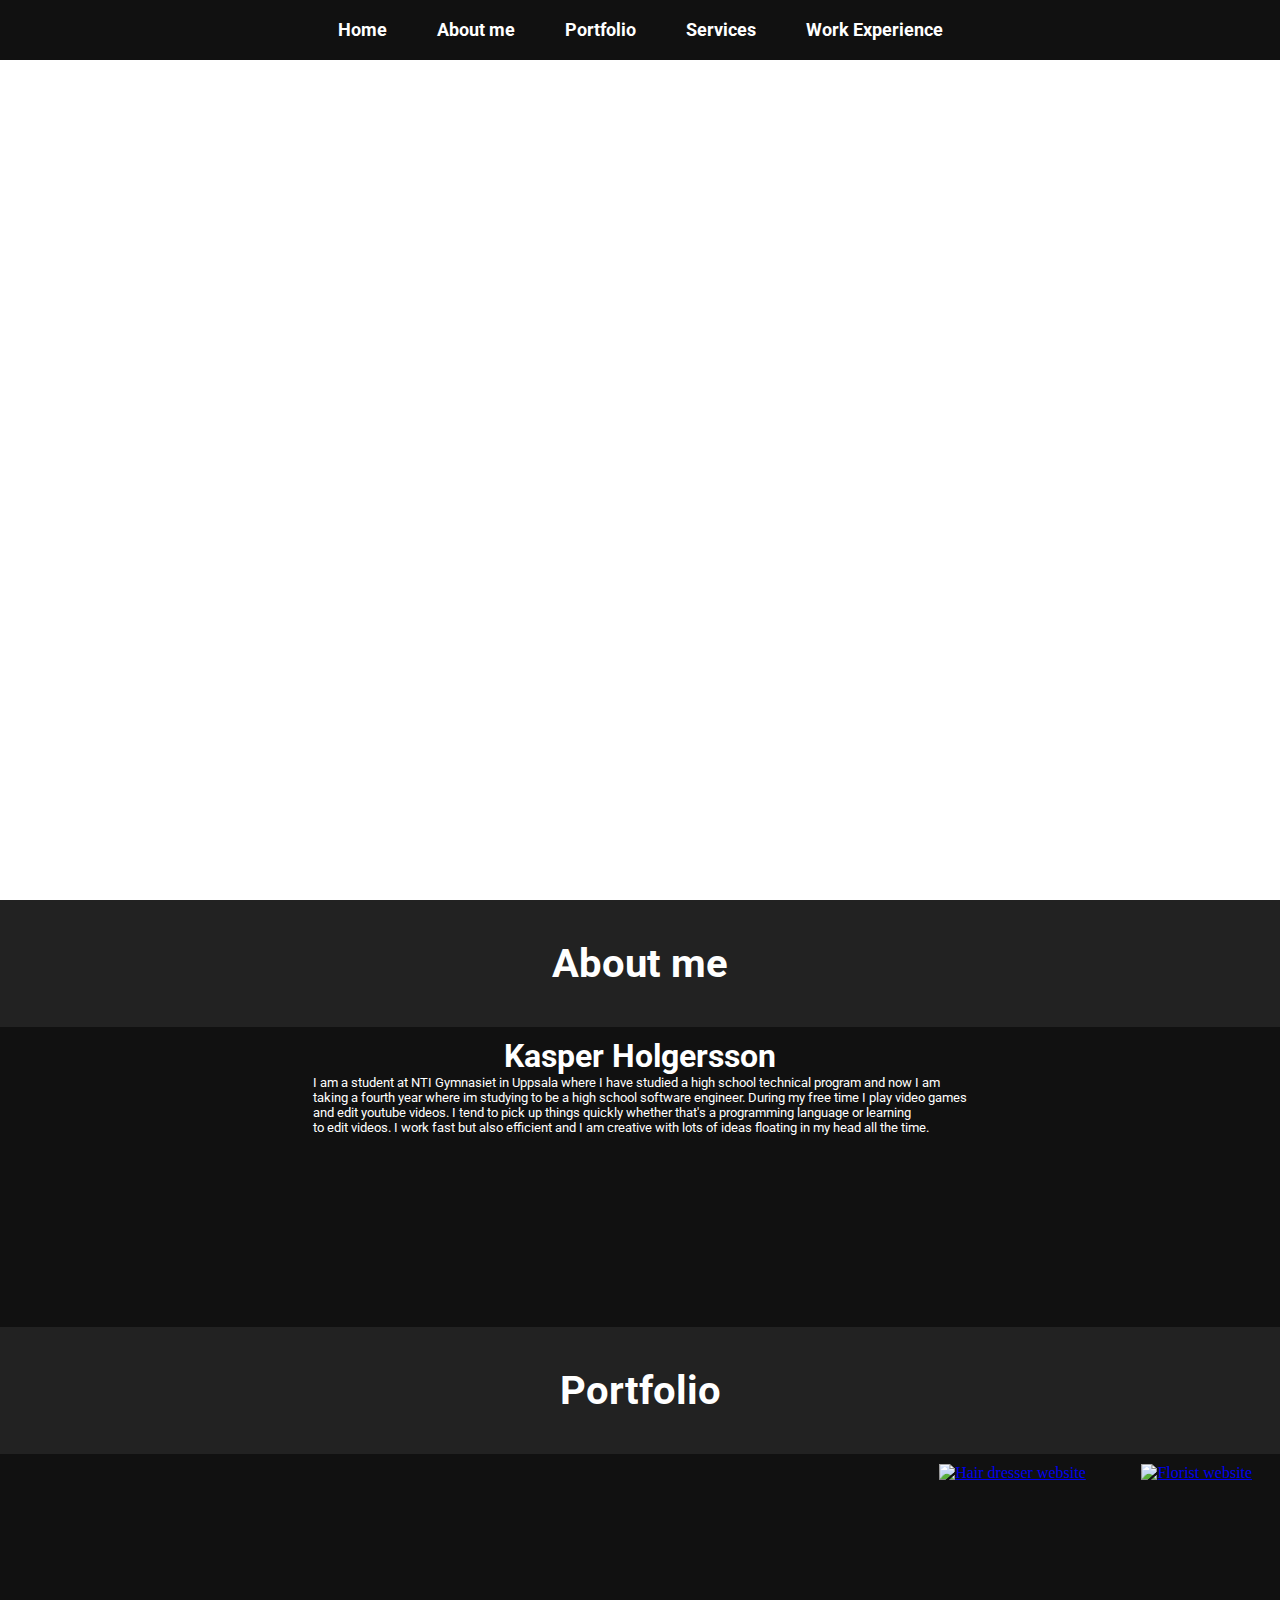
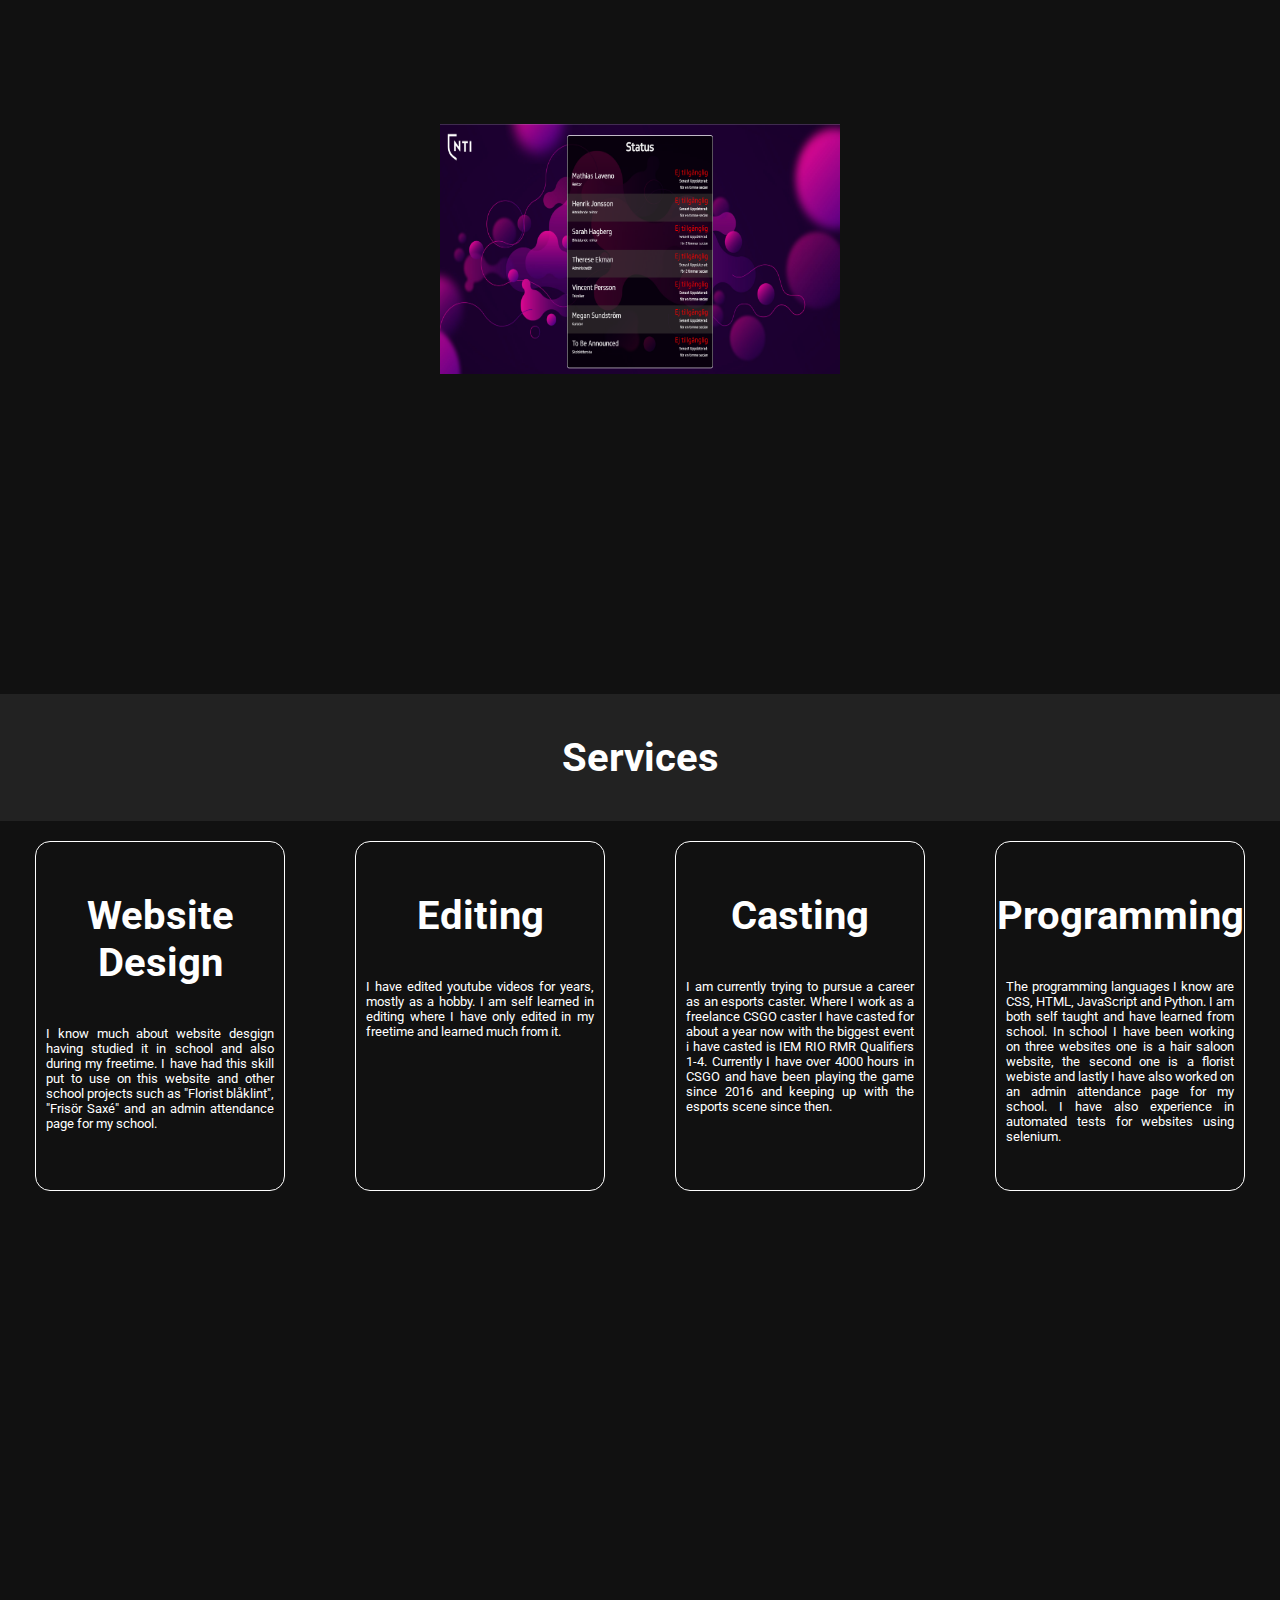
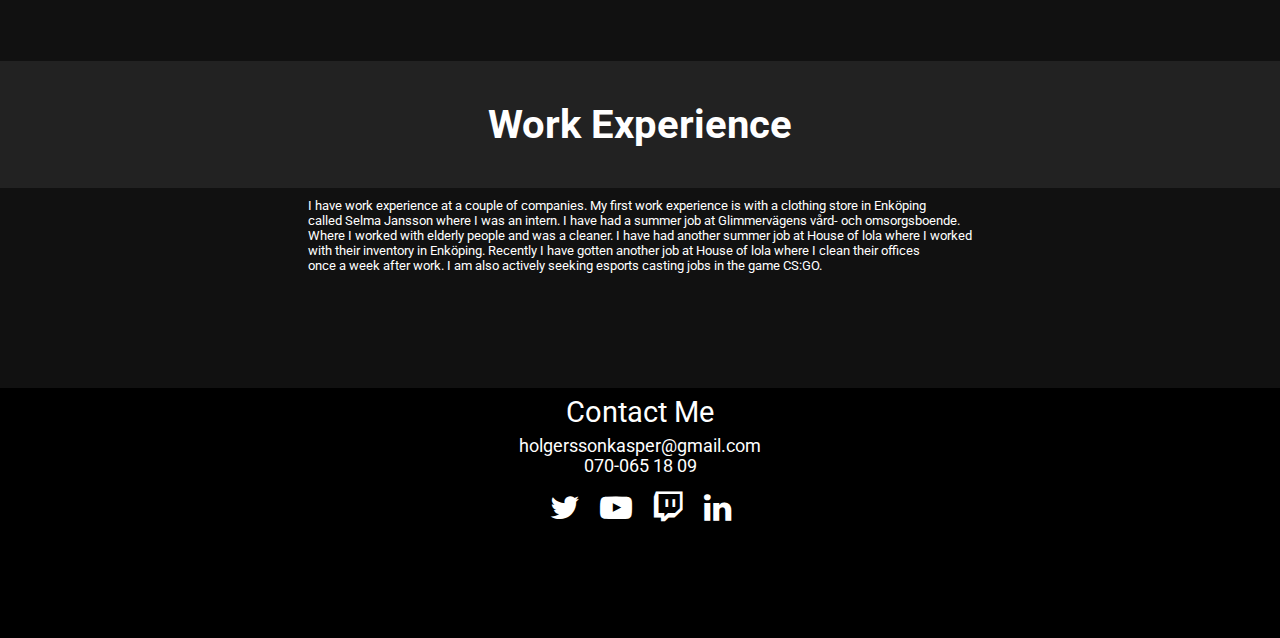
==== index.html @ 71413b7a "added image and fixed redirections and css for the portfolio section" ====
<!DOCTYPE html>
<html lang="en">
<head>
    <meta charset="UTF-8">
    <meta http-equiv="X-UA-Compatible" content="IE=edge">
    <meta name="viewport" content="width=device-width, initial-scale=1.0">
    <link rel="stylesheet" href="assets/styles/style.css">
    <link rel="stylesheet" media="screen and (max-width: 800px)" href="assets/styles/tablet.css">
    <link rel="stylesheet" media="screen and (max-width: 580px)" href="assets/styles/phone.css">
    <link rel="stylesheet" media="screen and (max-width: 390px)" href="assets/styles/smaller-phone.css">
    <link rel="stylesheet" href="https://cdnjs.cloudflare.com/ajax/libs/font-awesome/4.7.0/css/font-awesome.min.css">
    <title>Portfolio</title>
</head>
<body>
    <nav class="navbar">
        <ul>
            <li><a href="#home">Home</a></li>
            <li><a href="#about">About me</a></li>
            <li><a href="#portfolio">Portfolio</a></li>
            <li><a href="#services">Services</a></li>
            <li><a href="#work-experiences">Work Experience</a></li>
        </ul>
    </nav>

    <section id="home">
        <div class="main">
            <div class="education">
                <h1 class="headings-intro">I am <br> Kasper Holgersson</h1>
                <a href="mailto:holgerssonkasper@gmail.com">
                    <button class="btn">
                        Contact me!
                    </button>
                </a>
            </div>
        </div>
    </section>

    <section id="about">
        <h1 class="headings">About me</h1>
        <div id="page-about">
            <div id="intro">
                <h2>Kasper Holgersson</h2>
                <p>I am a student at NTI Gymnasiet in Uppsala where I have studied a high school technical program and now I am <br>
                   taking a fourth year where im studying to be a high school software engineer. During my free time I play video games <br>
                   and edit youtube videos. I tend to pick up things quickly whether that's a programming language or learning<br> 
                   to edit videos. I work fast but also efficient and I am creative with lots of ideas floating in my head all the time.<br>
                </p>
            </div>
        </div>
    </section>

    <section id="portfolio">
        <h1 class="headings">Portfolio</h1>
        <div id="page">
            <div class="gallery">
                <iframe 
                src="https://www.youtube.com/embed/kkwtsrzcEyc">
                </iframe>
                <iframe
                src="https://www.youtube.com/embed/3pW4qKlwrHs">
                </iframe>
                <a href="https://ntig-uppsala.github.io/Frisor-Saxe/" target="_blank"><img src="assets/images/frisör.jpg" alt="Hair dresser website"></a>
                <a href="https://ntig-uppsala.github.io/florist-blaklinten/" target="_blank"><img src="assets/images/florist.png" alt="Florist website"></a>
                <a href="https://narvaro.ntig.net/" target="_blank"><img src="assets/images/admin.png" alt="Admin attendance website"></a>
            </div>
        </div>
    </section>

    <section id="services">
        <h1 class="headings">Services</h1>
        <div id="page">
            <div class="row">
                <div class="box">
                    <h1 class="headings-intro">Website Design</h1>
                    <p>I know much about website desgign having studied it in school and also during my freetime.
                         I have had this skill put to use on this website and other school projects such as
                         "Florist blåklint", "Frisör Saxé" and an admin attendance page for my school.</p>
                </div>
                <div class="box">
                    <h1 class="headings-intro">Editing</h1>
                    <p>I have edited youtube videos for years, mostly as a hobby. I am self learned in editing where
                        I have only edited in my freetime and learned much from it.</p>
                </div>
                <div class="box">
                    <h1 class="headings-intro">Casting</h1>
                    <p>I am currently trying to pursue a career as an esports caster. Where I work as a freelance CSGO caster
                        I have casted for about a year now with the biggest event i have casted is IEM RIO RMR Qualifiers 1-4.
                        Currently I have over 4000 hours in CSGO and have been playing the game since 2016 and keeping up with
                        the esports scene since then.</p>
                </div>
                <div class="box">
                    <h1 class="headings-intro">Programming</h1>
                    <p>The programming languages I know are CSS, HTML, JavaScript and Python. I am both self taught and have learned from school. 
                        In school I have been working on three websites one is a hair saloon website, the second one is a florist webiste and lastly 
                        I have also worked on an admin attendance page for my school. I have also experience in automated tests for websites using selenium.
                    </p>
                </div>
            </div>   
        </div>
    </section>

    <section id="work-experiences">
        <h1 class="headings">Work Experience</h1>
        <div id="page-work">
            <div id="intro">
                <p>I have work experience at a couple of companies. My first work experience is with a clothing store in Enköping<br>
                   called Selma Jansson where I was an intern. I have had a summer job at Glimmervägens vård- och omsorgsboende.<br>
                   Where I worked with elderly people and was a cleaner. I have had another summer job at House of lola where I worked<br>
                   with their inventory in Enköping. Recently I have gotten another job at House of lola where I clean their offices<br>
                   once a week after work. I am also actively seeking esports casting jobs in the game CS:GO.
                </p>
            </div>
        </div>
    </section>

    <footer>
        <div class="footer-content">
            <h3>Contact me</h3>
            <ul id="contact">
                <li><a href="mailto:holgerssonkasper@gmail.com">holgerssonkasper@gmail.com</a></li>
                <li><a href="tel:+46700651809">070-065 18 09</a></li>
            </ul>
            <ul id="socials">
                <li><a href="https://twitter.com/ReapexCS"><i class="fa fa-twitter"></i></a></li>
                <li><a href="https://www.youtube.com/channel/UCbnUO8uKN5YHMZWGwto5b_Q"><i class="fa fa-youtube-play"></i></a></li>
                <li><a href="https://twitch.tv/reapex_1"><i class="fa fa-twitch"></i></a></li>
                <li><a href="https://www.linkedin.com/in/kasper-holgersson-445880250/"><i class="fa fa-linkedin"></i></a></li>
            </ul>
        </div>
    </footer>
</body>
</html>
---- assets/styles/style.css ----
@import url('https://fonts.googleapis.com/css2?family=Roboto:wght@100;300;400;500&display=swap');
* {
    margin: 0;
    padding: 0;
    box-sizing: border-box;
    scroll-behavior: smooth;
}

.navbar {
    display: flex;
    justify-content: center;
    align-items: center;
    background-color: #111111;
    position: sticky;
    top: 0;
    z-index: 100000;
}

.navbar ul {
    display: flex;
    list-style: none;
    margin: 20px 0px;
}

.navbar ul li {
    font-family: 'Roboto', sans-serif;
    font-size: 1.1rem;
    font-weight: bold;
}

.navbar ul li a {
    text-decoration: none;
    color: white;
    padding: 8px 25px;
    transition: all .5s ease;
}

.navbar ul li a:hover {
    background-color: #222222;
    color: white;
    box-shadow: 0 0 10px black;
}

#home {
    display: flex;
    flex-direction: column;
    height: 840px;
    justify-content: center;
    align-items: center;
    color: white;
}

#home::before {
    content: "";
    position: absolute;
    top: 0;
    right: 0;
    background: url('/assets/images/background.jpg') no-repeat center/cover;
    height: 950px;
    width: 100%;
    z-index: -1;
    filter: brightness(85%);
}

.main {
    display: flex;
    flex-direction: column;
    /* border: 1px solid white; */
    align-items: center;
    position: absolute;
}

.headings-intro {
    font-family: 'Roboto', sans-serif;
    font-size: 3rem;
    text-align: center;
    margin: 40px 0px;
}

.headings {
    font-family: 'Roboto', sans-serif;
    font-size: 3rem;
    text-align: center;
    background-color: #222222;
    color: white;
    margin: 40px 0px;
}

p {
    font-size: 1rem;
    font-family: 'Roboto', sans-serif;
}

.btn {
    padding: 10px 35px;
    background-color: transparent;
    border: 1px solid white;
    color: white;
    outline: none;
    transition: .6s ease;
    margin-left: 135px;
}

.btn:hover {
    cursor: pointer;
    background-color: white;
    color: black;
    box-shadow: 0 0 5px white, 0 0 10px white, 0 0 15px white;
}

#about {
    display: flex;
    flex-direction: column;
    box-sizing: border-box;
    scroll-margin: 50px 0 0 50px;
    background-color: #222222;
}

#page {
    background-color: #111111;
    color: white;
    height: 840px;
    width: 100%;
}

#page-about {
    background-color: #111111;
    color: white;
    height: 300px;
    width: 100%;
}

#intro {
    display: flex;
    flex-direction: column;
    align-items: center;
    justify-content: center;
    text-align: left;
    padding: 10px;
}

#intro h2 {
    font-size: 2rem;
    font-family: 'Roboto', sans-serif;
}

#portfolio {
    display: flex;
    flex-direction: column;
    box-sizing: border-box;
    scroll-margin: 50px 0 0 50px;
    background-color: #222222;
}

.gallery {
    display: flex;
    flex-wrap: wrap;
    justify-content: space-around;
    box-sizing: border-box;
}

.gallery img {
    width: 550px;
    height: 300px;
    margin-top: 80px;
}

.gallery iframe {
    margin-top: 80px;
    width: 550px;
    height: 300px;
    border: none;
}

#services {
    display: flex;
    flex-direction: column;
    background-color: #222222;
    scroll-margin: 50px 0 0 50px;
}

.row {
    display: flex;
    justify-content: space-around;
    flex-wrap: wrap;
    box-sizing: border-box;
}

.box {
    display: flex;
    flex-direction: column;
    width: 350px;
    height: 450px;
    border: 1px solid white;
    margin: 20px;
    align-items: center;
    text-align: justify;
    padding: 10px;
    border-radius: 15px;
    background: linear-gradient(to top, #000040 50%, #111111 50%);
    background-size: 100% 200%;
    transition: all 0.8s;
}

.box:hover {
    background-position: right bottom;
    border: none;
    box-shadow: 0 0 20px #000040;
}

#work-experiences {
    display: flex;
    flex-direction: column;
    box-sizing: border-box;
    background-color: #222222;
}

#page-work {
    background-color: #111111;
    color: white;
    height: 200px;
    width: 100%;
}

footer {
    background-color: black;
    width: 100%;
    height: 250px;
    font-family: 'Roboto', sans-serif;
    color: white;
}

.footer-content {
    display: flex;
    align-items: center;
    justify-content: center;
    flex-direction: column;
    text-align: center;
}

.footer-content h3 {
    font-size: 1.8rem;
    font-weight: 400;
    text-transform: capitalize;
    line-height: 3rem;
}

.footer-content p {
    max-width: 500px;
    margin: 10px auto;
    line-height: 28px;
    font-size: 14px;
}

#contact {
    list-style: none;
    display: flex;
    align-items: center;
    justify-content: center;
    flex-direction: column;
}

#contact a {
    text-decoration: none;
    font-size: 1.1rem;
    color: white;
}

#contact a:hover {
    color: #c0c0c0;
    transition: color 0.4s ease;
}

#socials {
    list-style: none;
    display: flex;
    align-items: center;
    justify-content: center;
    margin: 1rem 0 3rem 0;
}

#socials li {
    margin: 0 10px;
}

#socials a {
    text-decoration: none;
    color: white;
}

#socials a i {
    font-size: 2rem;
    transition: color 0.4s ease;
}

#socials a:hover i {
    color: #c0c0c0;
}

@media screen and (max-width: 1650px) {
    .gallery iframe {
        width: 400px;
        height: 250px;
        margin-top: 10px;
    }

    .gallery img {
        width: 400px;
        height: 250px;
        margin-top: 10px;
    }
}

@media screen and (max-width: 1560px) {
    .box {
        width: 250px;
        height: 350px;
    }

    .btn {
        margin-left: 100px;
    }

    p {
        font-size: 0.8rem;
    }

    .headings {
        font-size: 2.5rem;
    }

    .headings-intro {
        font-size: 2.5rem;
    }
}

@media screen and (max-width: 680px) {
    p {
        font-size: 0.6rem;
    }

    .navbar ul li {
        font-size: 0.6rem;
    }
}

@media screen and (max-width: 380px) {
    #page {
        height: 100%;
    }
}

@media screen and (max-width: 300px) {
    .gallery iframe {
        width: 200px;
        height: 100px;
    }
}
---- assets/styles/tablet.css ----
.navbar ul{
    flex-wrap: wrap;
    justify-content: center;
}

.btn {
    margin-left: 100px;
}

.gallery iframe {
    width: 300px;
    height: 150px;
    margin-top: 10px;
}

.gallery img {
    width: 300px;
    height: 150px;
    margin-top: 10px;
}
---- assets/styles/phone.css ----
#home {
    height: 820px;
}

.headings {
    font-size: 1.5rem;
}

.headings-intro {
    font-size: 1.5rem;
}

.btn {
    margin-left: 30px;
}

.box {
    width: 150px;
    height: 250px;
}

p {
    font-size: 0.45rem;
}

.navbar ul li {
    font-size: 0.5rem;
}

#intro h2 {
    font-size: 1rem;
}
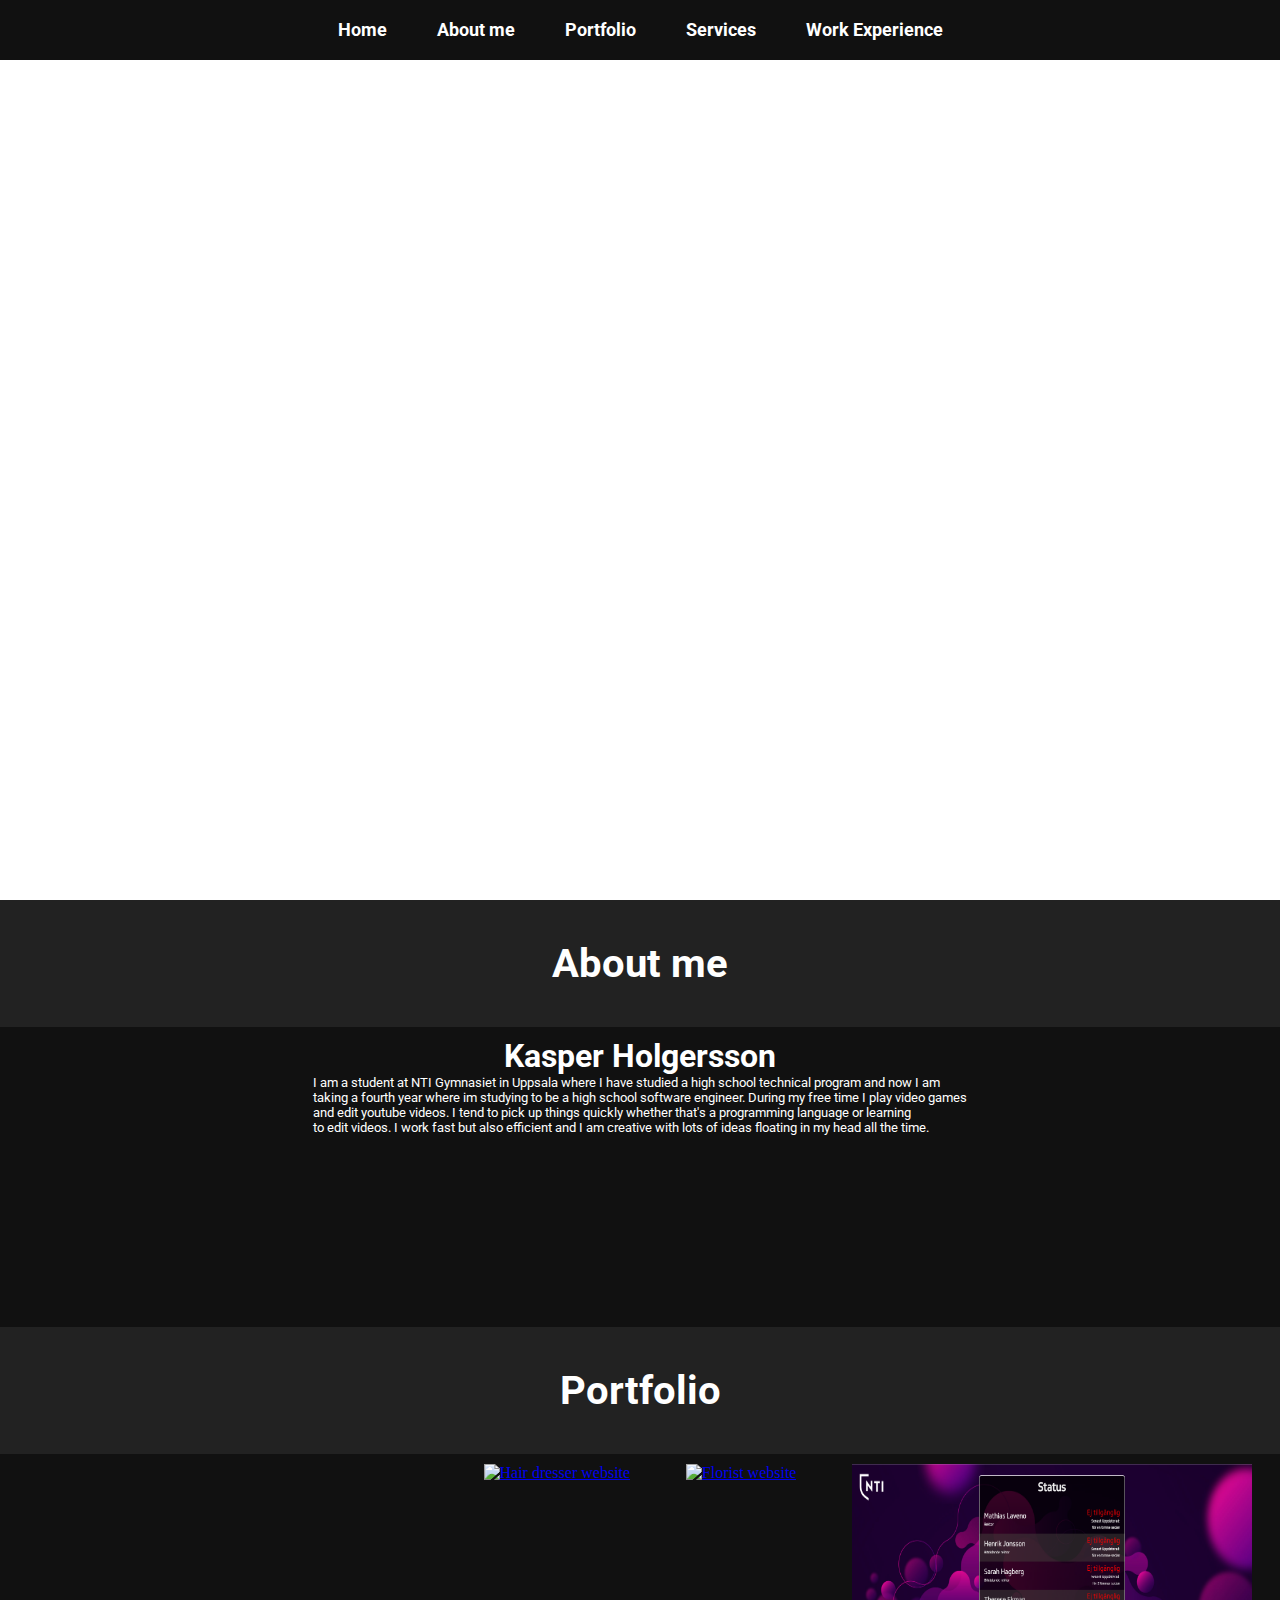
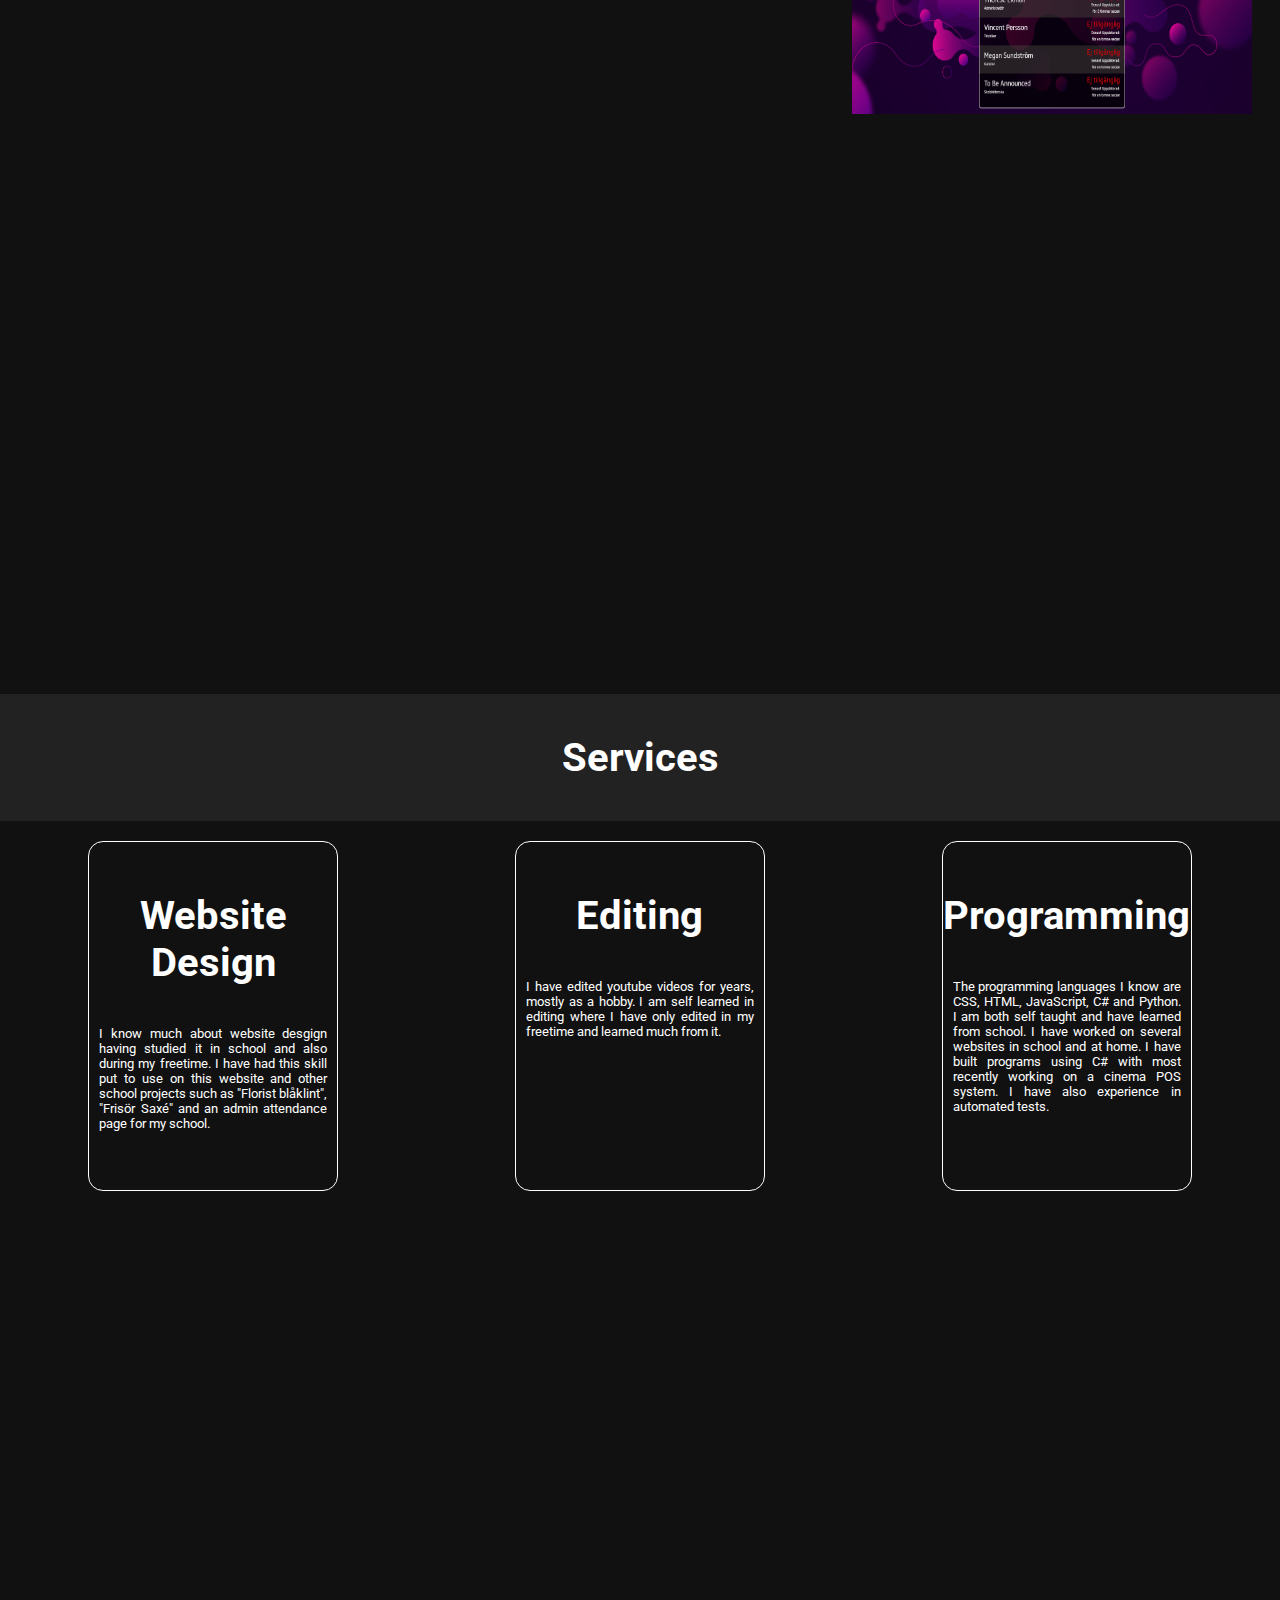
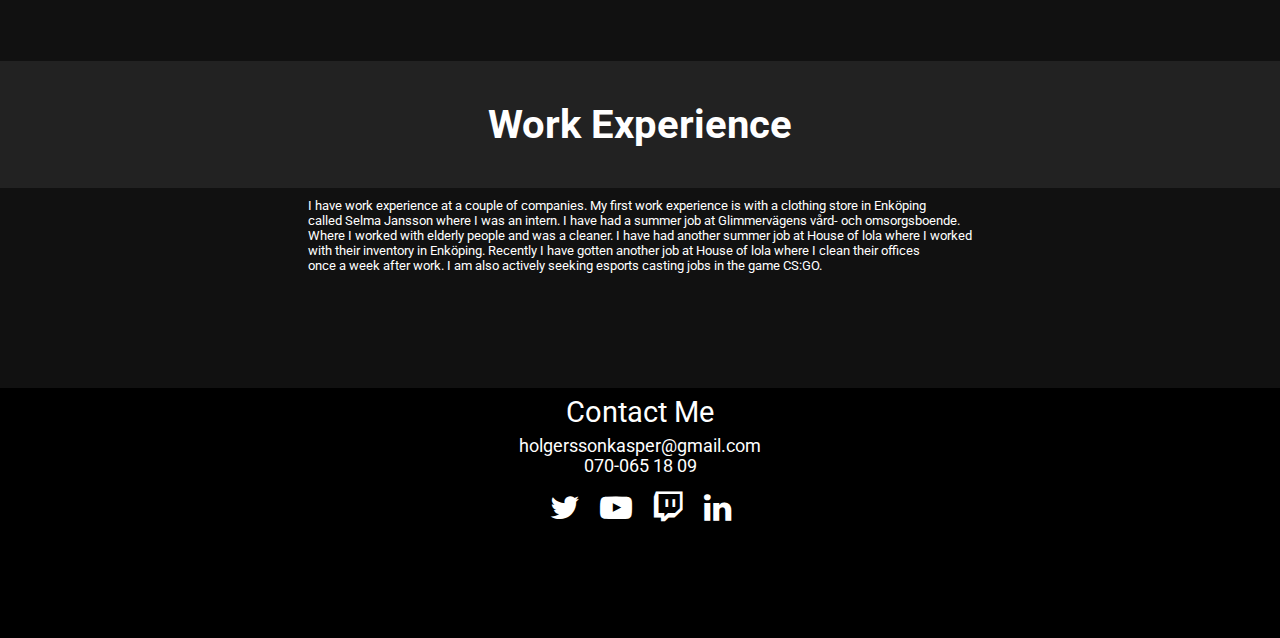
==== commit dfb4e026: "Add more experience, remove casting parts" ====
--- a/index.html
+++ b/index.html
@@ -56,9 +56,6 @@
                 <iframe 
                 src="https://www.youtube.com/embed/kkwtsrzcEyc">
                 </iframe>
-                <iframe
-                src="https://www.youtube.com/embed/3pW4qKlwrHs">
-                </iframe>
                 <a href="https://ntig-uppsala.github.io/Frisor-Saxe/" target="_blank"><img src="assets/images/frisör.jpg" alt="Hair dresser website"></a>
                 <a href="https://ntig-uppsala.github.io/florist-blaklinten/" target="_blank"><img src="assets/images/florist.png" alt="Florist website"></a>
                 <a href="https://narvaro.ntig.net/" target="_blank"><img src="assets/images/admin.png" alt="Admin attendance website"></a>
@@ -82,17 +79,10 @@
                         I have only edited in my freetime and learned much from it.</p>
                 </div>
                 <div class="box">
-                    <h1 class="headings-intro">Casting</h1>
-                    <p>I am currently trying to pursue a career as an esports caster. Where I work as a freelance CSGO caster
-                        I have casted for about a year now with the biggest event i have casted is IEM RIO RMR Qualifiers 1-4.
-                        Currently I have over 4000 hours in CSGO and have been playing the game since 2016 and keeping up with
-                        the esports scene since then.</p>
-                </div>
-                <div class="box">
                     <h1 class="headings-intro">Programming</h1>
-                    <p>The programming languages I know are CSS, HTML, JavaScript and Python. I am both self taught and have learned from school. 
-                        In school I have been working on three websites one is a hair saloon website, the second one is a florist webiste and lastly 
-                        I have also worked on an admin attendance page for my school. I have also experience in automated tests for websites using selenium.
+                    <p>The programming languages I know are CSS, HTML, JavaScript, C# and Python. I am both self taught and have learned from school. 
+                        I have worked on several websites in school and at home. I have built programs using C# with most recently working on a cinema POS system.
+                        I have also experience in automated tests.
                     </p>
                 </div>
             </div>   
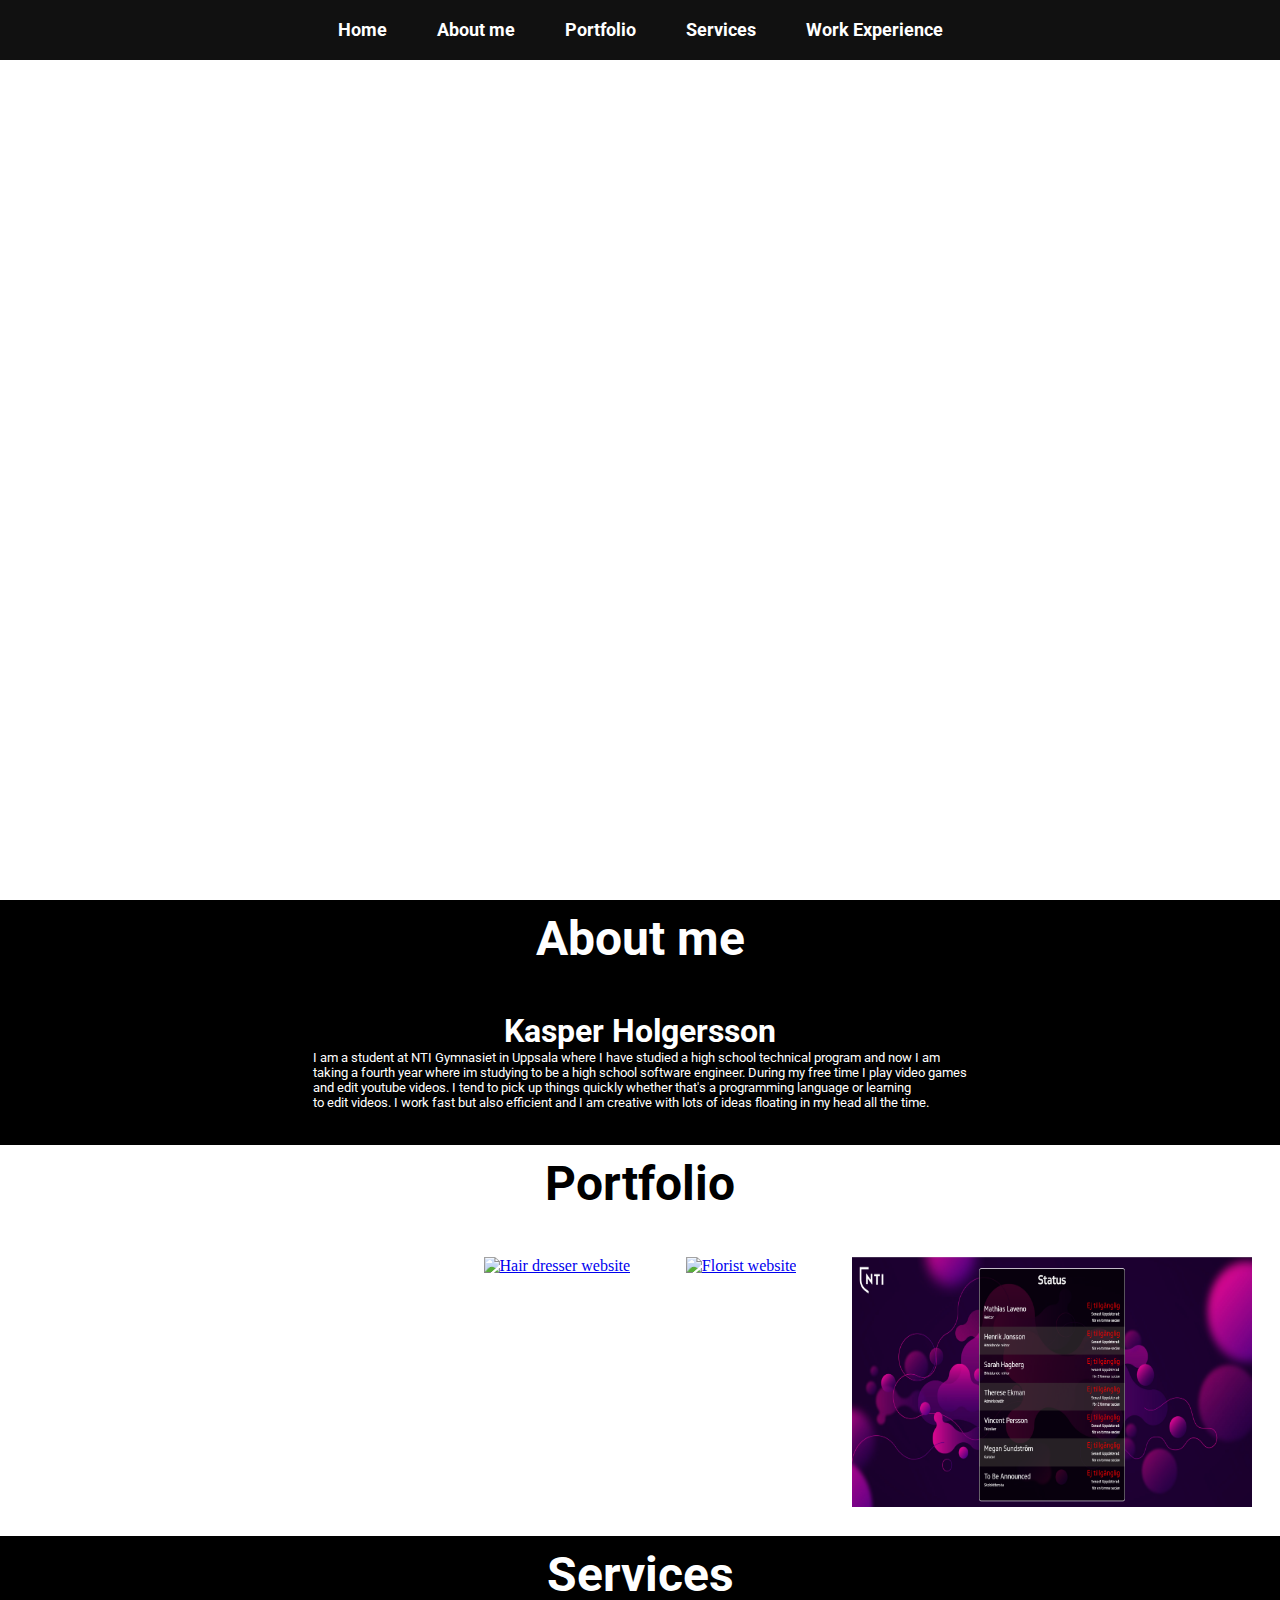
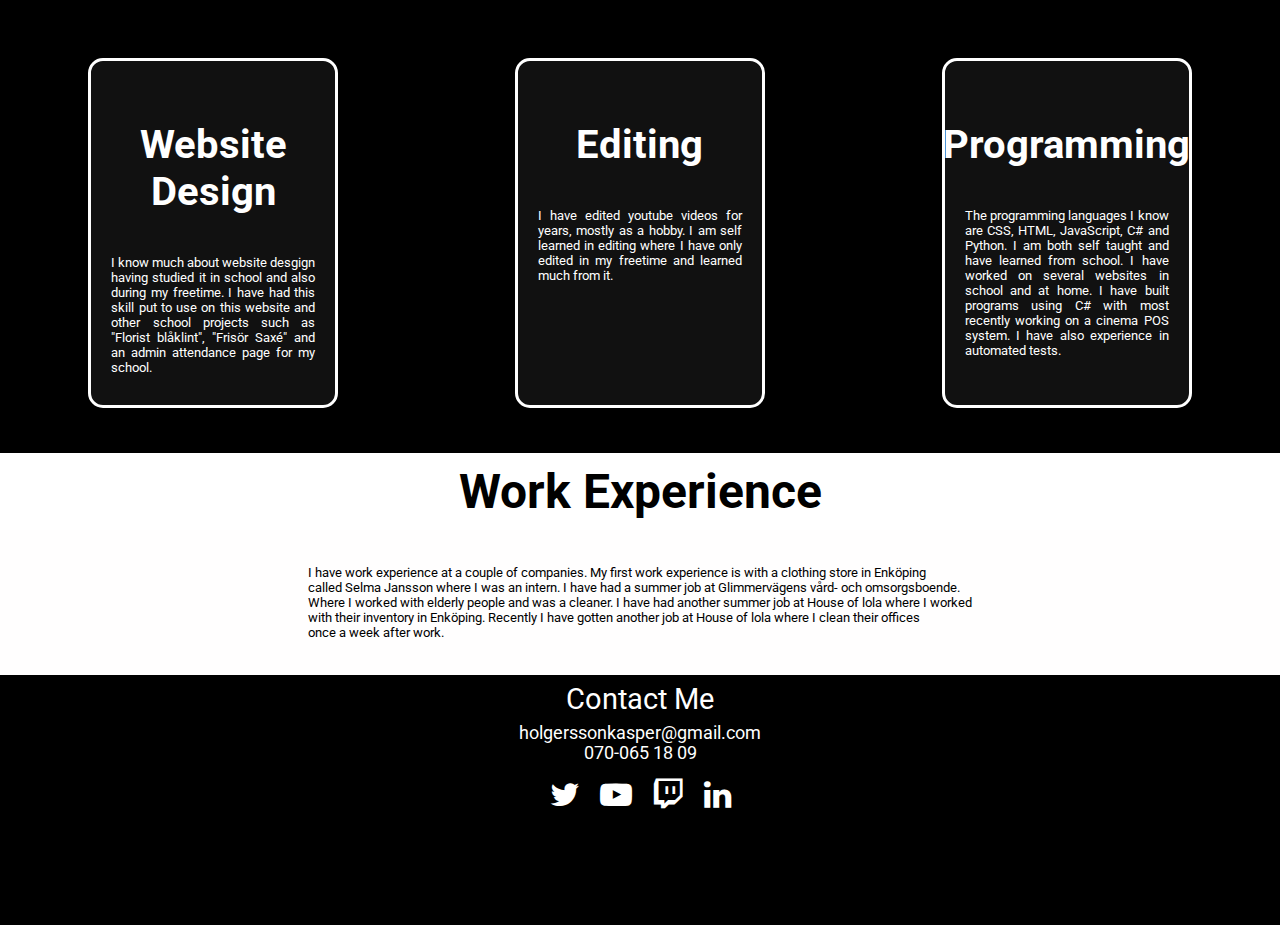
==== commit 47a1af7f: "Change design for website" ====
--- a/index.html
+++ b/index.html
@@ -36,7 +36,7 @@
     </section>
 
     <section id="about">
-        <h1 class="headings">About me</h1>
+        <h1 class="headings-black">About me</h1>
         <div id="page-about">
             <div id="intro">
                 <h2>Kasper Holgersson</h2>
@@ -50,8 +50,8 @@
     </section>
 
     <section id="portfolio">
-        <h1 class="headings">Portfolio</h1>
-        <div id="page">
+        <h1 class="headings-white">Portfolio</h1>
+        <div id="page-portfolio">
             <div class="gallery">
                 <iframe 
                 src="https://www.youtube.com/embed/kkwtsrzcEyc">
@@ -64,7 +64,7 @@
     </section>
 
     <section id="services">
-        <h1 class="headings">Services</h1>
+        <h1 class="headings-black">Services</h1>
         <div id="page">
             <div class="row">
                 <div class="box">
@@ -90,14 +90,14 @@
     </section>
 
     <section id="work-experiences">
-        <h1 class="headings">Work Experience</h1>
+        <h1 class="headings-white">Work Experience</h1>
         <div id="page-work">
             <div id="intro">
                 <p>I have work experience at a couple of companies. My first work experience is with a clothing store in Enköping<br>
                    called Selma Jansson where I was an intern. I have had a summer job at Glimmervägens vård- och omsorgsboende.<br>
                    Where I worked with elderly people and was a cleaner. I have had another summer job at House of lola where I worked<br>
                    with their inventory in Enköping. Recently I have gotten another job at House of lola where I clean their offices<br>
-                   once a week after work. I am also actively seeking esports casting jobs in the game CS:GO.
+                   once a week after work.
                 </p>
             </div>
         </div>
--- a/assets/styles/style.css
+++ b/assets/styles/style.css
@@ -77,13 +77,22 @@
     margin: 40px 0px;
 }
 
-.headings {
+.headings-black {
     font-family: 'Roboto', sans-serif;
     font-size: 3rem;
     text-align: center;
-    background-color: #222222;
-    color: white;
-    margin: 40px 0px;
+    background-color: #000000;
+    color: white;
+    margin: 10px 0px;
+}
+
+.headings-white {
+    font-family: 'Roboto', sans-serif;
+    font-size: 3rem;
+    text-align: center;
+    background-color: #ffffff;
+    color: black;
+    margin: 10px 0px;
 }
 
 p {
@@ -113,20 +122,32 @@
     flex-direction: column;
     box-sizing: border-box;
     scroll-margin: 50px 0 0 50px;
-    background-color: #222222;
+    background-color: #000000;
 }
 
 #page {
-    background-color: #111111;
-    color: white;
-    height: 840px;
+    background-color: #000000;
+    color: white;
+    padding: 25px 0;
+    width: 100%;
+}
+
+#page-portfolio {
+    background-color: #ffffff;
+    color: rgb(0, 0, 0);
+    padding: 25px 0;
     width: 100%;
 }
 
 #page-about {
-    background-color: #111111;
-    color: white;
-    height: 300px;
+    background-color: #000000;
+    display: flex;
+    justify-content: center;
+    align-items: center;
+    top: 0;
+    left: 0;
+    color: white;
+    padding: 25px 0;
     width: 100%;
 }
 
@@ -149,7 +170,7 @@
     flex-direction: column;
     box-sizing: border-box;
     scroll-margin: 50px 0 0 50px;
-    background-color: #222222;
+    background-color: #ffffff;
 }
 
 .gallery {
@@ -175,7 +196,7 @@
 #services {
     display: flex;
     flex-direction: column;
-    background-color: #222222;
+    background-color: #000000;
     scroll-margin: 50px 0 0 50px;
 }
 
@@ -191,34 +212,33 @@
     flex-direction: column;
     width: 350px;
     height: 450px;
-    border: 1px solid white;
+    border: 3px solid white;
     margin: 20px;
     align-items: center;
     text-align: justify;
-    padding: 10px;
+    padding: 20px;
     border-radius: 15px;
     background: linear-gradient(to top, #000040 50%, #111111 50%);
     background-size: 100% 200%;
     transition: all 0.8s;
 }
 
-.box:hover {
-    background-position: right bottom;
-    border: none;
-    box-shadow: 0 0 20px #000040;
-}
-
 #work-experiences {
     display: flex;
     flex-direction: column;
     box-sizing: border-box;
-    background-color: #222222;
+    background-color: #ffffff;
 }
 
 #page-work {
-    background-color: #111111;
-    color: white;
-    height: 200px;
+    background-color: #fffefe;
+    color: rgb(0, 0, 0);
+    display: flex;
+    justify-content: center;
+    align-items: center;
+    top: 0;
+    left: 0;
+    padding: 25px 0;
     width: 100%;
 }
 
--- a/assets/styles/phone.css
+++ b/assets/styles/phone.css
@@ -2,7 +2,11 @@
     height: 820px;
 }
 
-.headings {
+.headings-white {
+    font-size: 1.5rem;
+}
+
+.headings-black {
     font-size: 1.5rem;
 }
 
@@ -29,4 +33,8 @@
 
 #intro h2 {
     font-size: 1rem;
+}
+
+#contact a {
+    font-size: 0.8rem;
 }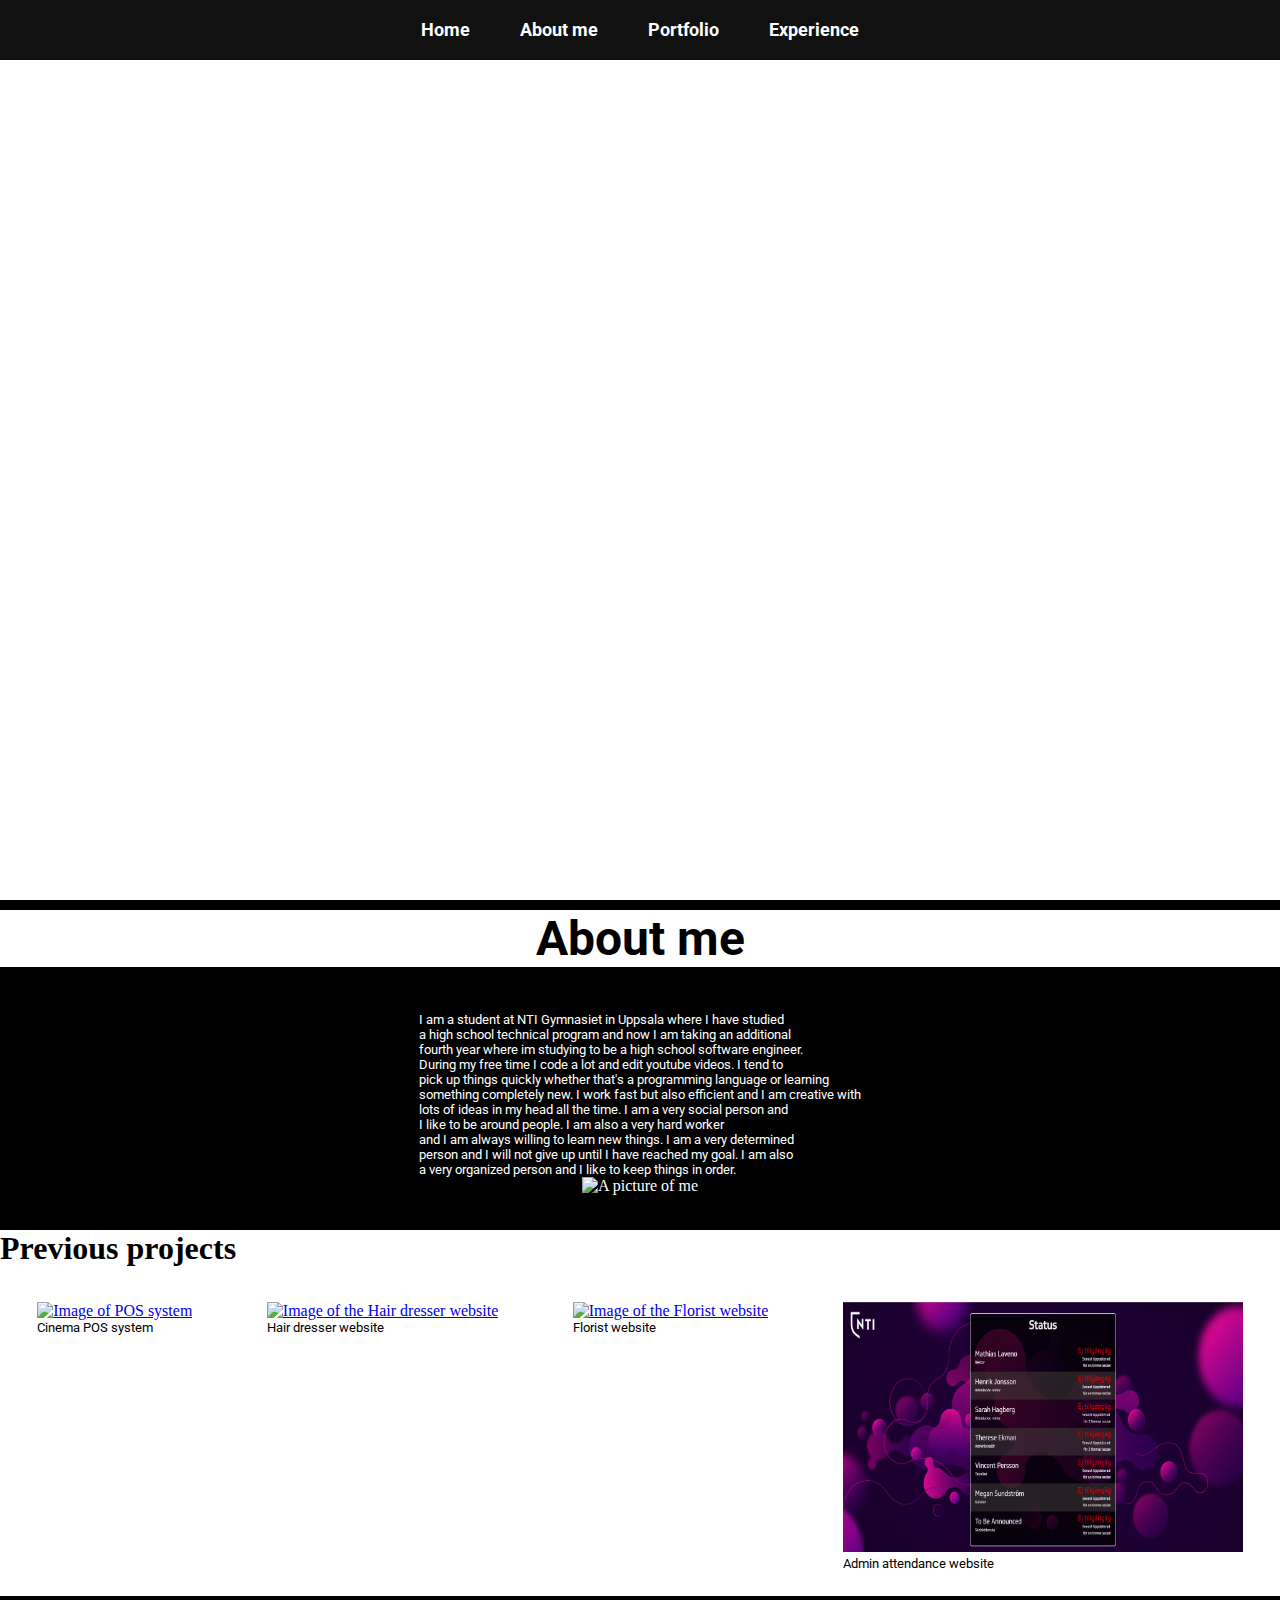
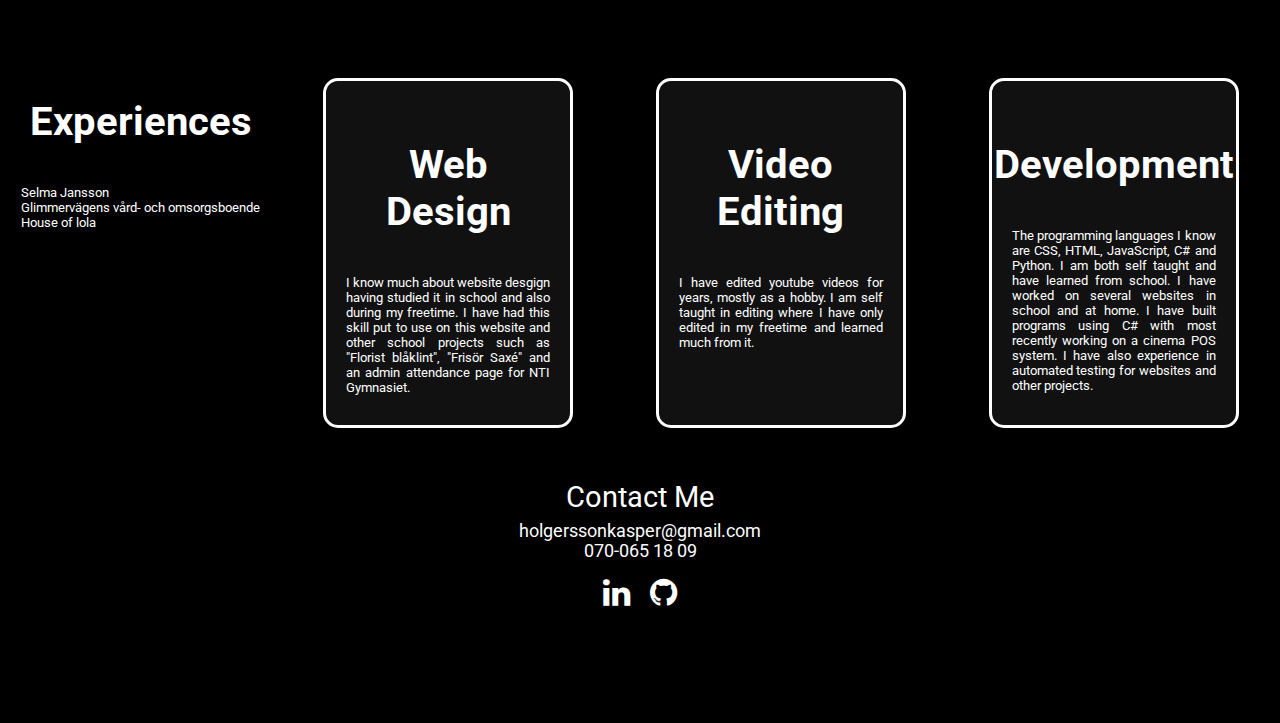
==== commit b3e2bfa2: "Small fix to navbar" ====
--- a/index.html
+++ b/index.html
@@ -17,8 +17,7 @@
             <li><a href="#home">Home</a></li>
             <li><a href="#about">About me</a></li>
             <li><a href="#portfolio">Portfolio</a></li>
-            <li><a href="#services">Services</a></li>
-            <li><a href="#work-experiences">Work Experience</a></li>
+            <li><a href="#services">Experience</a></li>
         </ul>
     </nav>
 
@@ -36,70 +35,81 @@
     </section>
 
     <section id="about">
-        <h1 class="headings-black">About me</h1>
+        <h1 class="headings-white">About me</h1>
         <div id="page-about">
             <div id="intro">
-                <h2>Kasper Holgersson</h2>
-                <p>I am a student at NTI Gymnasiet in Uppsala where I have studied a high school technical program and now I am <br>
-                   taking a fourth year where im studying to be a high school software engineer. During my free time I play video games <br>
-                   and edit youtube videos. I tend to pick up things quickly whether that's a programming language or learning<br> 
-                   to edit videos. I work fast but also efficient and I am creative with lots of ideas floating in my head all the time.<br>
+                <p>I am a student at NTI Gymnasiet in Uppsala where I have studied<br> 
+                   a high school technical program and now I am taking an additional<br> 
+                   fourth year where im studying to be a high school software engineer.<br>
+                   During my free time I code a lot and edit youtube videos. I tend to<br> 
+                   pick up things quickly whether that's a programming language or learning<br> 
+                   something completely new. I work fast but also efficient and I am creative with<br>
+                   lots of ideas in my head all the time. I am a very social person and<br>
+                   I like to be around people. I am also a very hard worker<br>
+                   and I am always willing to learn new things. I am a very determined<br>
+                   person and I will not give up until I have reached my goal. I am also<br>
+                   a very organized person and I like to keep things in order.<br>
                 </p>
+                <img src="assets/images/kasper.png" alt="A picture of me">
             </div>
         </div>
     </section>
 
     <section id="portfolio">
-        <h1 class="headings-white">Portfolio</h1>
+        <h1 class="headings-light-grey">Previous projects</h1>
         <div id="page-portfolio">
             <div class="gallery">
-                <iframe 
-                src="https://www.youtube.com/embed/kkwtsrzcEyc">
-                </iframe>
-                <a href="https://ntig-uppsala.github.io/Frisor-Saxe/" target="_blank"><img src="assets/images/frisör.jpg" alt="Hair dresser website"></a>
-                <a href="https://ntig-uppsala.github.io/florist-blaklinten/" target="_blank"><img src="assets/images/florist.png" alt="Florist website"></a>
-                <a href="https://narvaro.ntig.net/" target="_blank"><img src="assets/images/admin.png" alt="Admin attendance website"></a>
+                <div>
+                    <a href="https://github.com/Kasper-coder/cinema-system" target="_blank"><img src="assets/images/POS-system.png" alt="Image of POS system"></a>
+                    <p>Cinema POS system</p>
+                </div>
+                <div>
+                    <a href="https://github.com/Kasper-coder/Frisor-Saxe" target="_blank"><img src="assets/images/frisör.jpg" alt="Image of the Hair dresser website"></a>
+                    <p>Hair dresser website</p>
+                </div>
+                <div>
+                    <a href="https://github.com/Kasper-coder/florist-blaklinten" target="_blank"><img src="assets/images/florist.png" alt="Image of the Florist website"></a>
+                    <p>Florist website</p>
+                </div>
+                <div>
+                    <a href="https://github.com/Kasper-coder/admin-narvaro" target="_blank"><img src="assets/images/admin.png" alt="Image of the Admin attendance website"></a>
+                    <p>Admin attendance website</p>
+                </div>
             </div>
         </div>
     </section>
 
     <section id="services">
-        <h1 class="headings-black">Services</h1>
+        <h1 class="headings-dark-grey">Experience</h1>
         <div id="page">
             <div class="row">
+                <div class="box-list">
+                    <h1 class="headings-intro">Experiences</h1>
+                    <p>
+                        Selma Jansson<br>
+                        Glimmervägens vård- och omsorgsboende<br>
+                        House of lola<br>
+                    </p>
+                </div>
                 <div class="box">
-                    <h1 class="headings-intro">Website Design</h1>
+                    <h1 class="headings-intro">Web Design</h1>
                     <p>I know much about website desgign having studied it in school and also during my freetime.
                          I have had this skill put to use on this website and other school projects such as
-                         "Florist blåklint", "Frisör Saxé" and an admin attendance page for my school.</p>
+                         "Florist blåklint", "Frisör Saxé" and an admin attendance page for NTI Gymnasiet.</p>
                 </div>
                 <div class="box">
-                    <h1 class="headings-intro">Editing</h1>
-                    <p>I have edited youtube videos for years, mostly as a hobby. I am self learned in editing where
+                    <h1 class="headings-intro">Video Editing</h1>
+                    <p>I have edited youtube videos for years, mostly as a hobby. I am self taught in editing where
                         I have only edited in my freetime and learned much from it.</p>
                 </div>
                 <div class="box">
-                    <h1 class="headings-intro">Programming</h1>
+                    <h1 class="headings-intro">Development</h1>
                     <p>The programming languages I know are CSS, HTML, JavaScript, C# and Python. I am both self taught and have learned from school. 
                         I have worked on several websites in school and at home. I have built programs using C# with most recently working on a cinema POS system.
-                        I have also experience in automated tests.
+                        I have also experience in automated testing for websites and other projects.
                     </p>
                 </div>
             </div>   
-        </div>
-    </section>
-
-    <section id="work-experiences">
-        <h1 class="headings-white">Work Experience</h1>
-        <div id="page-work">
-            <div id="intro">
-                <p>I have work experience at a couple of companies. My first work experience is with a clothing store in Enköping<br>
-                   called Selma Jansson where I was an intern. I have had a summer job at Glimmervägens vård- och omsorgsboende.<br>
-                   Where I worked with elderly people and was a cleaner. I have had another summer job at House of lola where I worked<br>
-                   with their inventory in Enköping. Recently I have gotten another job at House of lola where I clean their offices<br>
-                   once a week after work.
-                </p>
-            </div>
         </div>
     </section>
 
@@ -111,10 +121,8 @@
                 <li><a href="tel:+46700651809">070-065 18 09</a></li>
             </ul>
             <ul id="socials">
-                <li><a href="https://twitter.com/ReapexCS"><i class="fa fa-twitter"></i></a></li>
-                <li><a href="https://www.youtube.com/channel/UCbnUO8uKN5YHMZWGwto5b_Q"><i class="fa fa-youtube-play"></i></a></li>
-                <li><a href="https://twitch.tv/reapex_1"><i class="fa fa-twitch"></i></a></li>
                 <li><a href="https://www.linkedin.com/in/kasper-holgersson-445880250/"><i class="fa fa-linkedin"></i></a></li>
+                <li><a href="https://github.com/Kasper-coder"><i class="fa fa-github"></i></a></li>
             </ul>
         </div>
     </footer>
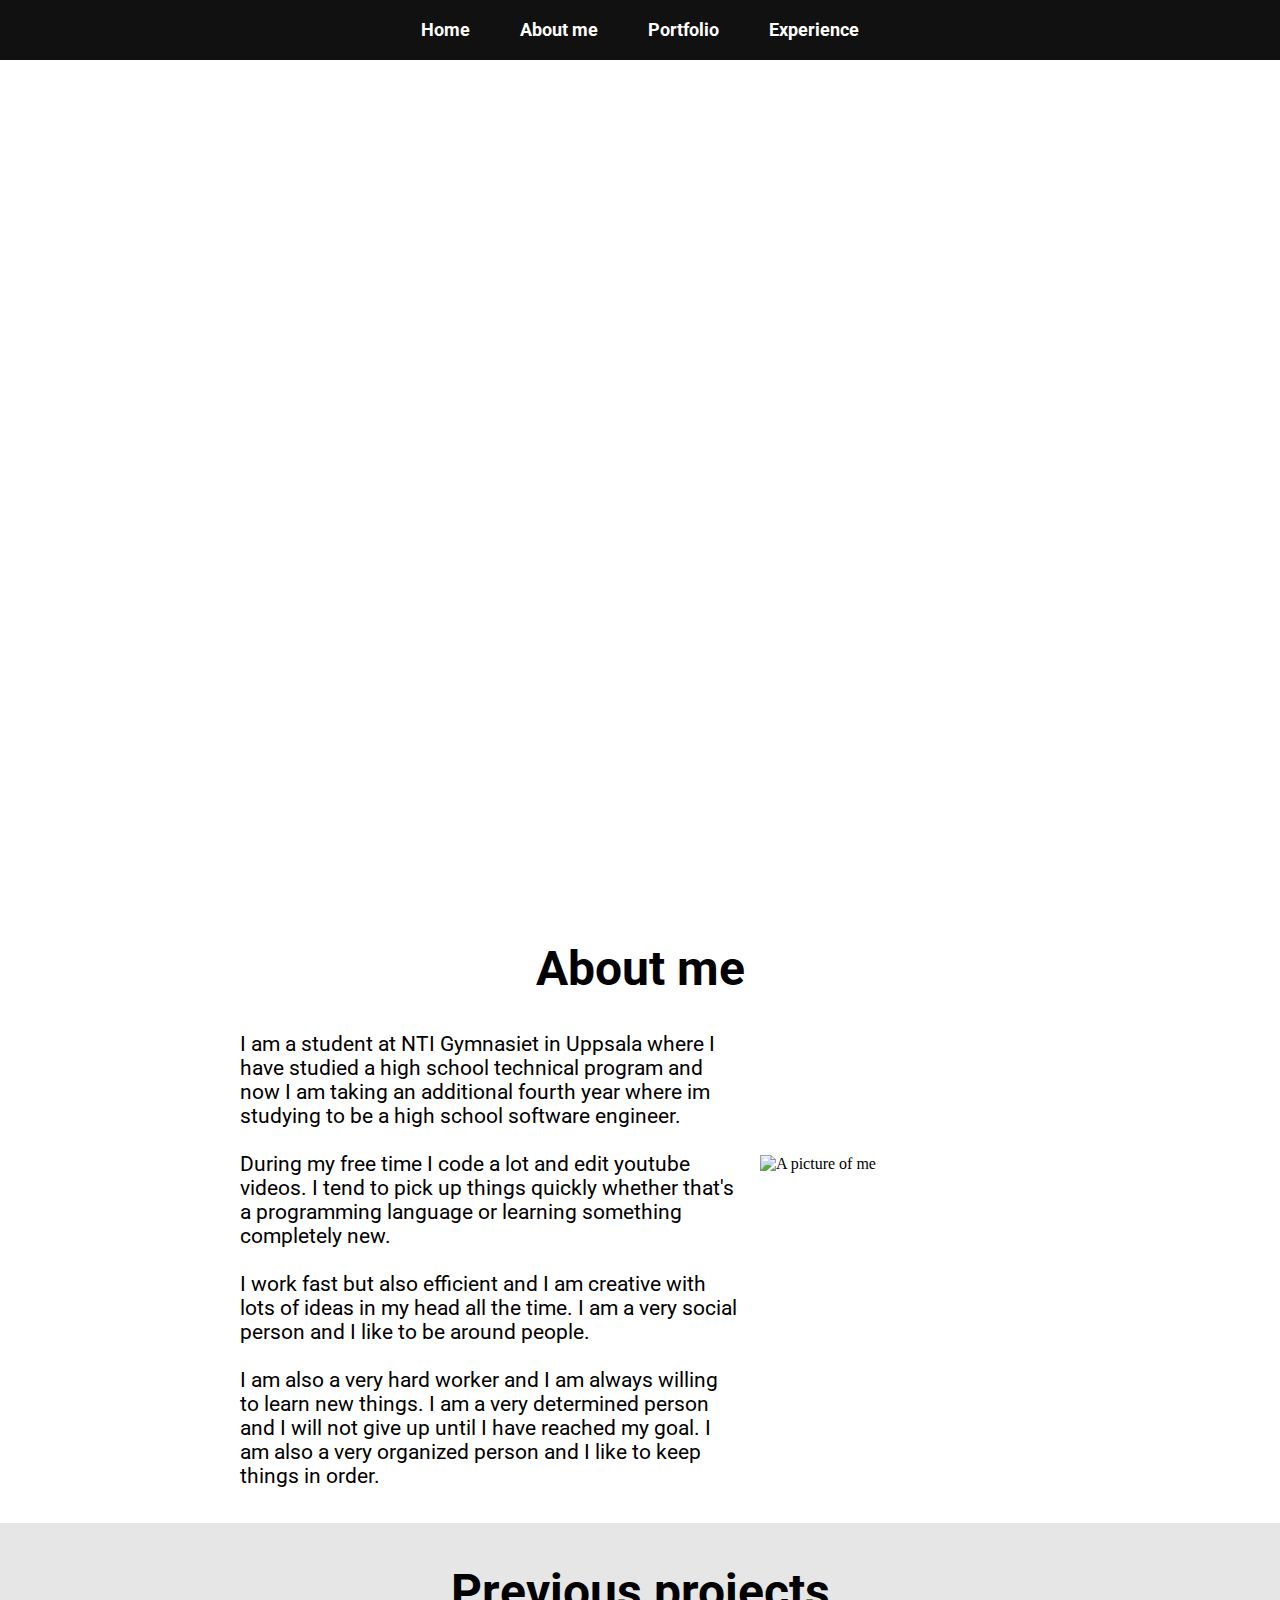
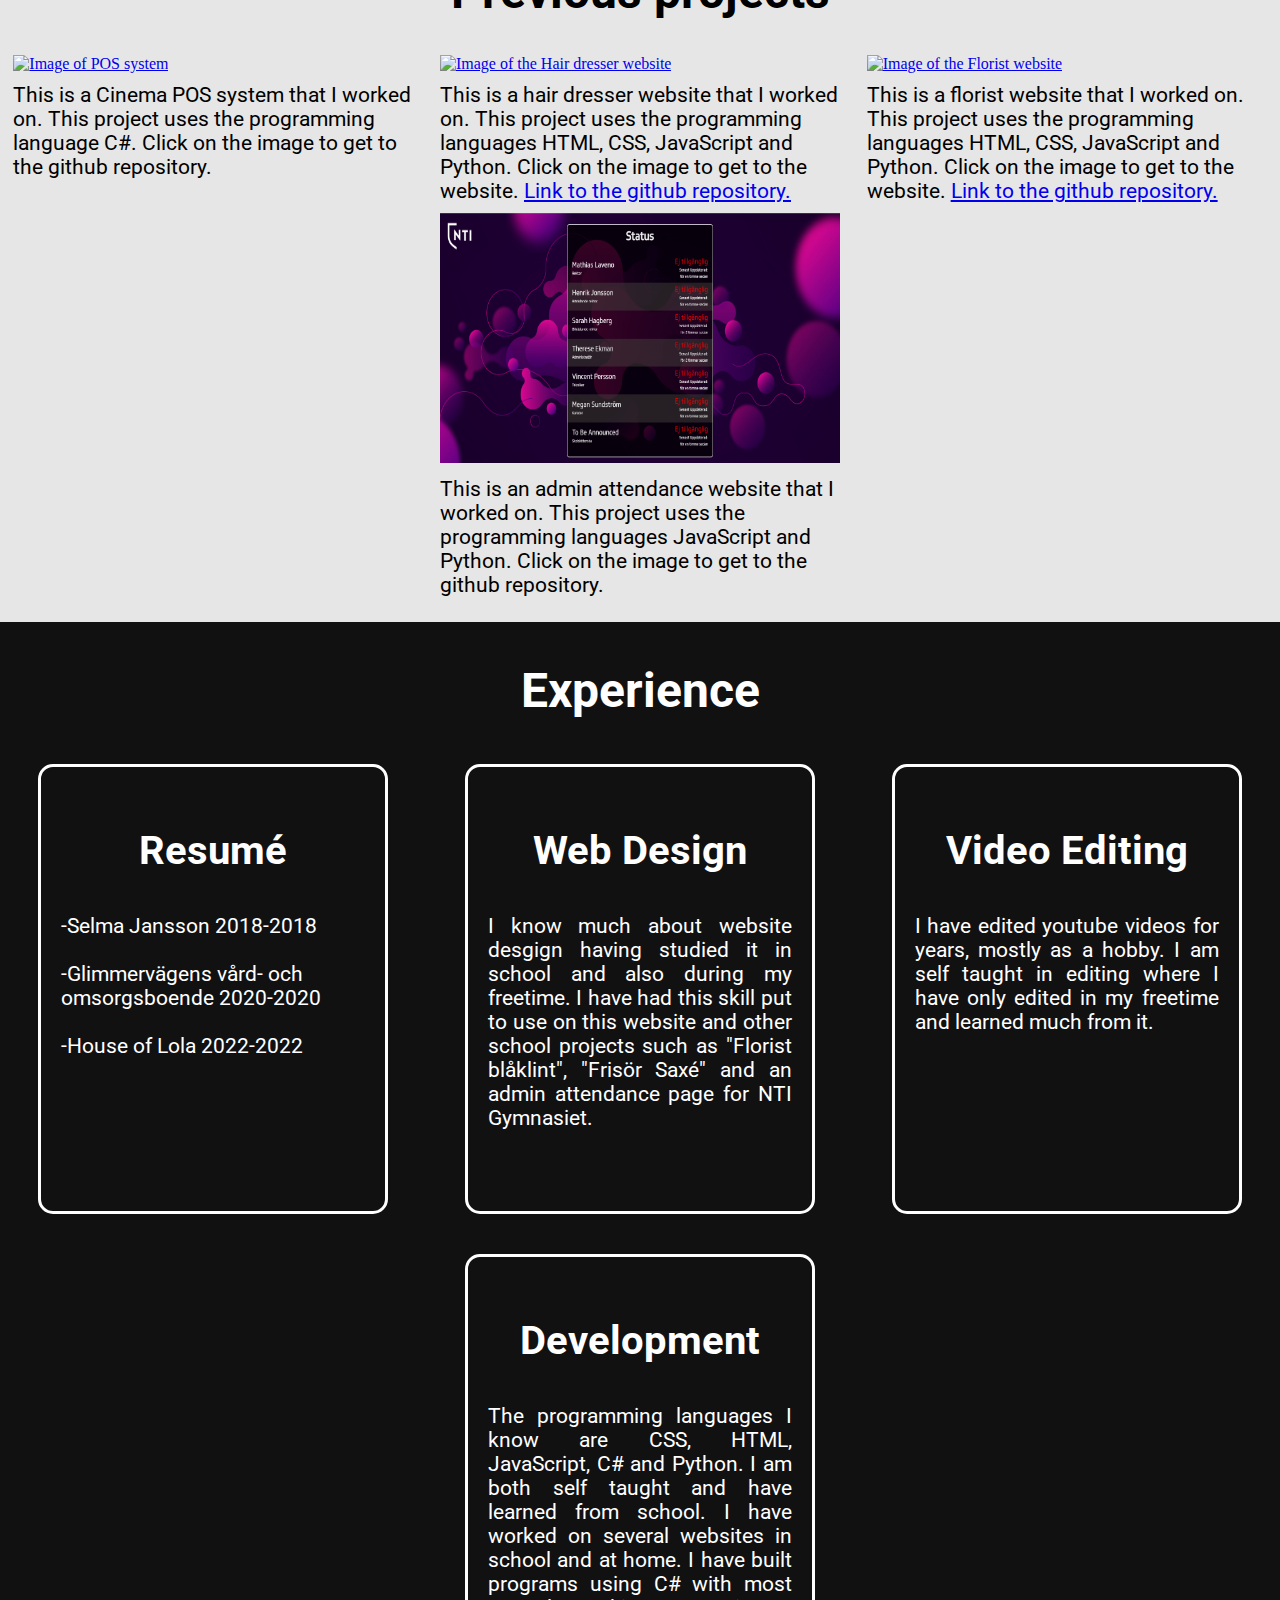
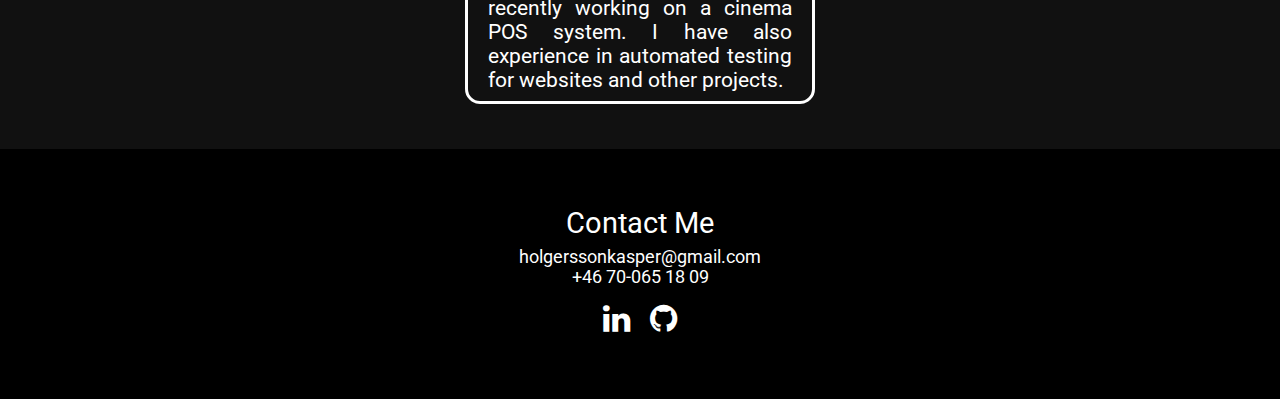
==== commit 571d57d0: "Remove unnecessary p tag" ====
--- a/index.html
+++ b/index.html
@@ -38,17 +38,21 @@
         <h1 class="headings-white">About me</h1>
         <div id="page-about">
             <div id="intro">
-                <p>I am a student at NTI Gymnasiet in Uppsala where I have studied<br> 
-                   a high school technical program and now I am taking an additional<br> 
+                <p>I am a student at NTI Gymnasiet in Uppsala where I have studied
+                   a high school technical program and now I am taking an additional 
                    fourth year where im studying to be a high school software engineer.<br>
-                   During my free time I code a lot and edit youtube videos. I tend to<br> 
-                   pick up things quickly whether that's a programming language or learning<br> 
-                   something completely new. I work fast but also efficient and I am creative with<br>
-                   lots of ideas in my head all the time. I am a very social person and<br>
-                   I like to be around people. I am also a very hard worker<br>
-                   and I am always willing to learn new things. I am a very determined<br>
-                   person and I will not give up until I have reached my goal. I am also<br>
-                   a very organized person and I like to keep things in order.<br>
+                   <br>
+                   During my free time I code a lot and edit youtube videos. I tend to
+                   pick up things quickly whether that's a programming language or learning
+                   something completely new.<br>
+                   <br>
+                   I work fast but also efficient and I am creative with
+                   lots of ideas in my head all the time. I am a very social person and
+                   I like to be around people.<br>
+                   <br>
+                   I am also a very hard worker and I am always willing to learn new things. I am a very determined
+                   person and I will not give up until I have reached my goal. I am also
+                   a very organized person and I like to keep things in order.
                 </p>
                 <img src="assets/images/kasper.png" alt="A picture of me">
             </div>
@@ -61,19 +65,29 @@
             <div class="gallery">
                 <div>
                     <a href="https://github.com/Kasper-coder/cinema-system" target="_blank"><img src="assets/images/POS-system.png" alt="Image of POS system"></a>
-                    <p>Cinema POS system</p>
+                    <p>This is a Cinema POS system that I worked on. This project uses the
+                       programming language C#. Click on the image to get to the github repository.
+                    </p>
                 </div>
                 <div>
-                    <a href="https://github.com/Kasper-coder/Frisor-Saxe" target="_blank"><img src="assets/images/frisör.jpg" alt="Image of the Hair dresser website"></a>
-                    <p>Hair dresser website</p>
+                    <a href="https://ntig-uppsala.github.io/Frisor-Saxe/" target="_blank"><img src="assets/images/frisör.jpg" alt="Image of the Hair dresser website"></a>
+                    <p>This is a hair dresser website that I worked on. This project uses
+                       the programming languages HTML, CSS, JavaScript and Python. Click on the image to get to the website.
+                       <a href="https://github.com/Kasper-coder/Frisor-Saxe" target="_blank">Link to the github repository.</a>
+                    </p>
                 </div>
                 <div>
-                    <a href="https://github.com/Kasper-coder/florist-blaklinten" target="_blank"><img src="assets/images/florist.png" alt="Image of the Florist website"></a>
-                    <p>Florist website</p>
+                    <a href="https://ntig-uppsala.github.io/florist-blaklinten/" target="_blank"><img src="assets/images/florist.png" alt="Image of the Florist website"></a>
+                    <p>This is a florist website that I worked on. This project uses the 
+                       programming languages HTML, CSS, JavaScript and Python. Click on the image to get to the website.
+                       <a href="https://github.com/Kasper-coder/florist-blaklinten" target="_blank">Link to the github repository.</a>
+                    </p>
                 </div>
                 <div>
                     <a href="https://github.com/Kasper-coder/admin-narvaro" target="_blank"><img src="assets/images/admin.png" alt="Image of the Admin attendance website"></a>
-                    <p>Admin attendance website</p>
+                    <p>This is an admin attendance website that I worked on. This project uses
+                       the programming languages JavaScript and Python. Click on the image to get to the github repository.
+                    </p>
                 </div>
             </div>
         </div>
@@ -84,11 +98,13 @@
         <div id="page">
             <div class="row">
                 <div class="box-list">
-                    <h1 class="headings-intro">Experiences</h1>
+                    <h1 class="headings-intro">Resumé</h1>
                     <p>
-                        Selma Jansson<br>
-                        Glimmervägens vård- och omsorgsboende<br>
-                        House of lola<br>
+                        -Selma Jansson 2018-2018<br>
+                        <br>
+                        -Glimmervägens vård- och omsorgsboende 2020-2020<br>
+                        <br>
+                        -House of Lola 2022-2022<br>
                     </p>
                 </div>
                 <div class="box">
@@ -118,7 +134,7 @@
             <h3>Contact me</h3>
             <ul id="contact">
                 <li><a href="mailto:holgerssonkasper@gmail.com">holgerssonkasper@gmail.com</a></li>
-                <li><a href="tel:+46700651809">070-065 18 09</a></li>
+                <li><a href="tel:+46700651809">+46 70-065 18 09</a></li>
             </ul>
             <ul id="socials">
                 <li><a href="https://www.linkedin.com/in/kasper-holgersson-445880250/"><i class="fa fa-linkedin"></i></a></li>
--- a/assets/styles/style.css
+++ b/assets/styles/style.css
@@ -62,6 +62,12 @@
     filter: brightness(85%);
 }
 
+.education {
+    display: flex;
+    flex-direction: column;
+    align-items: center;
+}
+
 .main {
     display: flex;
     flex-direction: column;
@@ -77,13 +83,13 @@
     margin: 40px 0px;
 }
 
-.headings-black {
+.headings-dark-grey {
     font-family: 'Roboto', sans-serif;
     font-size: 3rem;
     text-align: center;
-    background-color: #000000;
-    color: white;
-    margin: 10px 0px;
+    background-color: #111111;
+    color: white;
+    margin: 40px 0px 0px 0px;
 }
 
 .headings-white {
@@ -92,11 +98,20 @@
     text-align: center;
     background-color: #ffffff;
     color: black;
-    margin: 10px 0px;
+    margin: 40px 0px 0px 0px;
+}
+
+.headings-light-grey {
+    font-family: 'Roboto', sans-serif;
+    font-size: 3rem;
+    text-align: center;
+    background-color: #e6e6e6;
+    color: black;
+    margin: 40px 0px 0px 0px;
 }
 
 p {
-    font-size: 1rem;
+    font-size: 1.3rem;
     font-family: 'Roboto', sans-serif;
 }
 
@@ -107,7 +122,6 @@
     color: white;
     outline: none;
     transition: .6s ease;
-    margin-left: 135px;
 }
 
 .btn:hover {
@@ -122,41 +136,36 @@
     flex-direction: column;
     box-sizing: border-box;
     scroll-margin: 50px 0 0 50px;
-    background-color: #000000;
+    background-color: #ffffff;
 }
 
 #page {
-    background-color: #000000;
+    background-color: #111111;
     color: white;
     padding: 25px 0;
     width: 100%;
 }
 
 #page-portfolio {
+    background-color: #e6e6e6;
+    color: rgb(0, 0, 0);
+    padding: 25px 0;
+    width: 100%;
+}
+
+#page-about {
     background-color: #ffffff;
     color: rgb(0, 0, 0);
     padding: 25px 0;
     width: 100%;
 }
 
-#page-about {
-    background-color: #000000;
-    display: flex;
-    justify-content: center;
-    align-items: center;
-    top: 0;
-    left: 0;
-    color: white;
-    padding: 25px 0;
-    width: 100%;
-}
-
 #intro {
     display: flex;
-    flex-direction: column;
-    align-items: center;
+    flex-direction: row;
     justify-content: center;
     text-align: left;
+    align-items: center;
     padding: 10px;
 }
 
@@ -165,12 +174,22 @@
     font-family: 'Roboto', sans-serif;
 }
 
+#intro img {
+    padding: 20px;
+    width: 300px;
+    height: 250px;
+}
+
+#intro p {
+    width: 500px;
+}
+
 #portfolio {
     display: flex;
     flex-direction: column;
     box-sizing: border-box;
     scroll-margin: 50px 0 0 50px;
-    background-color: #ffffff;
+    background-color: #e6e6e6;
 }
 
 .gallery {
@@ -184,6 +203,11 @@
     width: 550px;
     height: 300px;
     margin-top: 80px;
+}
+
+.gallery p {
+    margin-top: 10px;
+    width: 400px;
 }
 
 .gallery iframe {
@@ -196,7 +220,7 @@
 #services {
     display: flex;
     flex-direction: column;
-    background-color: #000000;
+    background-color: #111111;
     scroll-margin: 50px 0 0 50px;
 }
 
@@ -218,28 +242,25 @@
     text-align: justify;
     padding: 20px;
     border-radius: 15px;
-    background: linear-gradient(to top, #000040 50%, #111111 50%);
+    background: #111111;
     background-size: 100% 200%;
     transition: all 0.8s;
 }
 
-#work-experiences {
-    display: flex;
-    flex-direction: column;
-    box-sizing: border-box;
-    background-color: #ffffff;
-}
-
-#page-work {
-    background-color: #fffefe;
-    color: rgb(0, 0, 0);
-    display: flex;
-    justify-content: center;
-    align-items: center;
-    top: 0;
-    left: 0;
-    padding: 25px 0;
-    width: 100%;
+.box-list {
+    display: flex;
+    flex-direction: column;
+    width: 350px;
+    height: 450px;
+    border: 3px solid white;
+    margin: 20px;
+    align-items: center;
+    text-align: left;
+    padding: 20px;
+    border-radius: 15px;
+    background: #111111;
+    background-size: 100% 200%;
+    transition: all 0.8s;
 }
 
 footer {
@@ -263,6 +284,7 @@
     font-weight: 400;
     text-transform: capitalize;
     line-height: 3rem;
+    margin-top: 50px;
 }
 
 .footer-content p {
@@ -332,19 +354,6 @@
 }
 
 @media screen and (max-width: 1560px) {
-    .box {
-        width: 250px;
-        height: 350px;
-    }
-
-    .btn {
-        margin-left: 100px;
-    }
-
-    p {
-        font-size: 0.8rem;
-    }
-
     .headings {
         font-size: 2.5rem;
     }
@@ -354,19 +363,20 @@
     }
 }
 
-@media screen and (max-width: 680px) {
-    p {
-        font-size: 0.6rem;
+@media screen and (max-width: 480px) {
+    .navbar ul {
+        flex-direction: column;
+        text-align: center;
+        margin: 5px;
     }
 
     .navbar ul li {
-        font-size: 0.6rem;
-    }
-}
-
-@media screen and (max-width: 380px) {
-    #page {
-        height: 100%;
+        margin: 5px;
+    }
+
+    #intro {
+        flex-direction: column;
+        align-items: center;
     }
 }
 
--- a/assets/styles/phone.css
+++ b/assets/styles/phone.css
@@ -2,39 +2,27 @@
     height: 820px;
 }
 
-.headings-white {
-    font-size: 1.5rem;
+#intro p {
+    width: 200px;
 }
 
-.headings-black {
-    font-size: 1.5rem;
+#intro img {
+    width: 230px;
+    height: 200px;
+}
+
+.box {
+    width: 300px;
+    height: 600px;
+    margin: 40px;
+}
+
+.box-list {
+    width: 300px;
+    height: 500px;
+    margin: 40px;
 }
 
 .headings-intro {
-    font-size: 1.5rem;
-}
-
-.btn {
-    margin-left: 30px;
-}
-
-.box {
-    width: 150px;
-    height: 250px;
-}
-
-p {
-    font-size: 0.45rem;
-}
-
-.navbar ul li {
-    font-size: 0.5rem;
-}
-
-#intro h2 {
-    font-size: 1rem;
-}
-
-#contact a {
-    font-size: 0.8rem;
+    width: 240px;
 }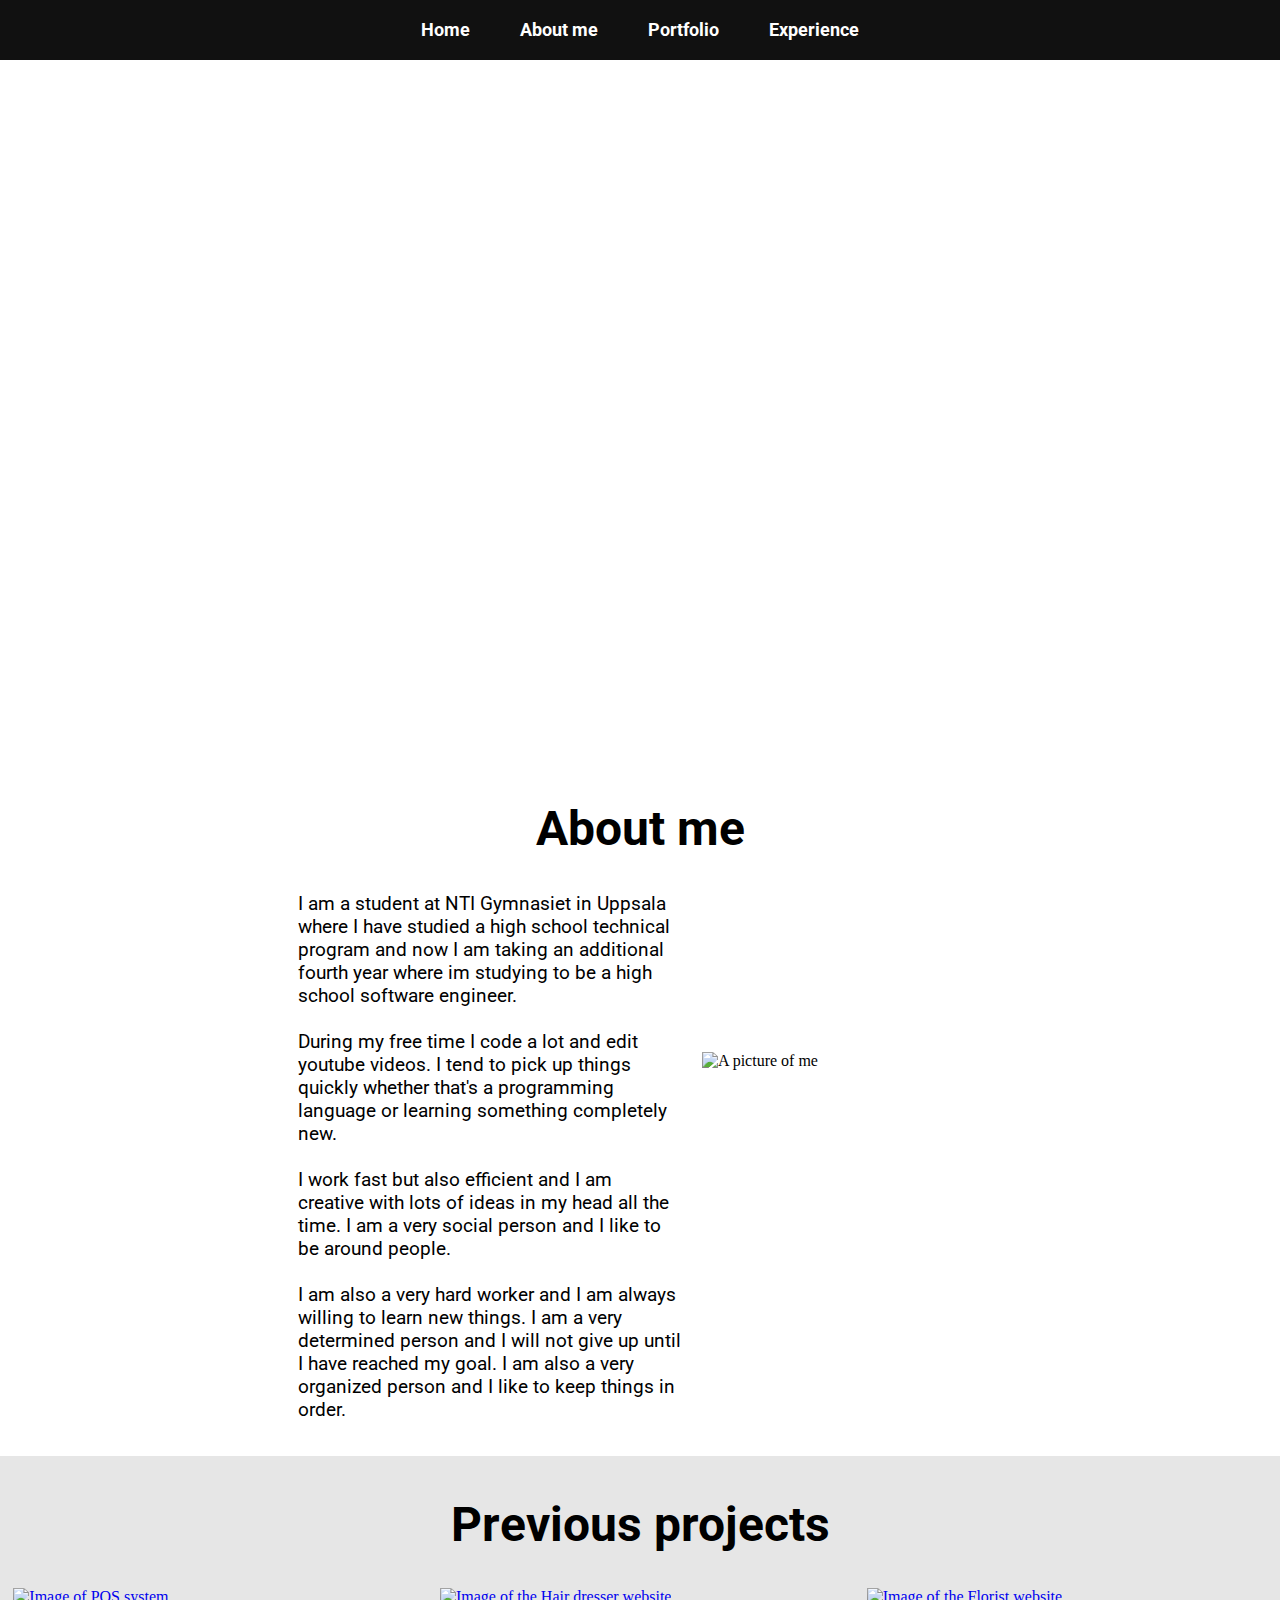
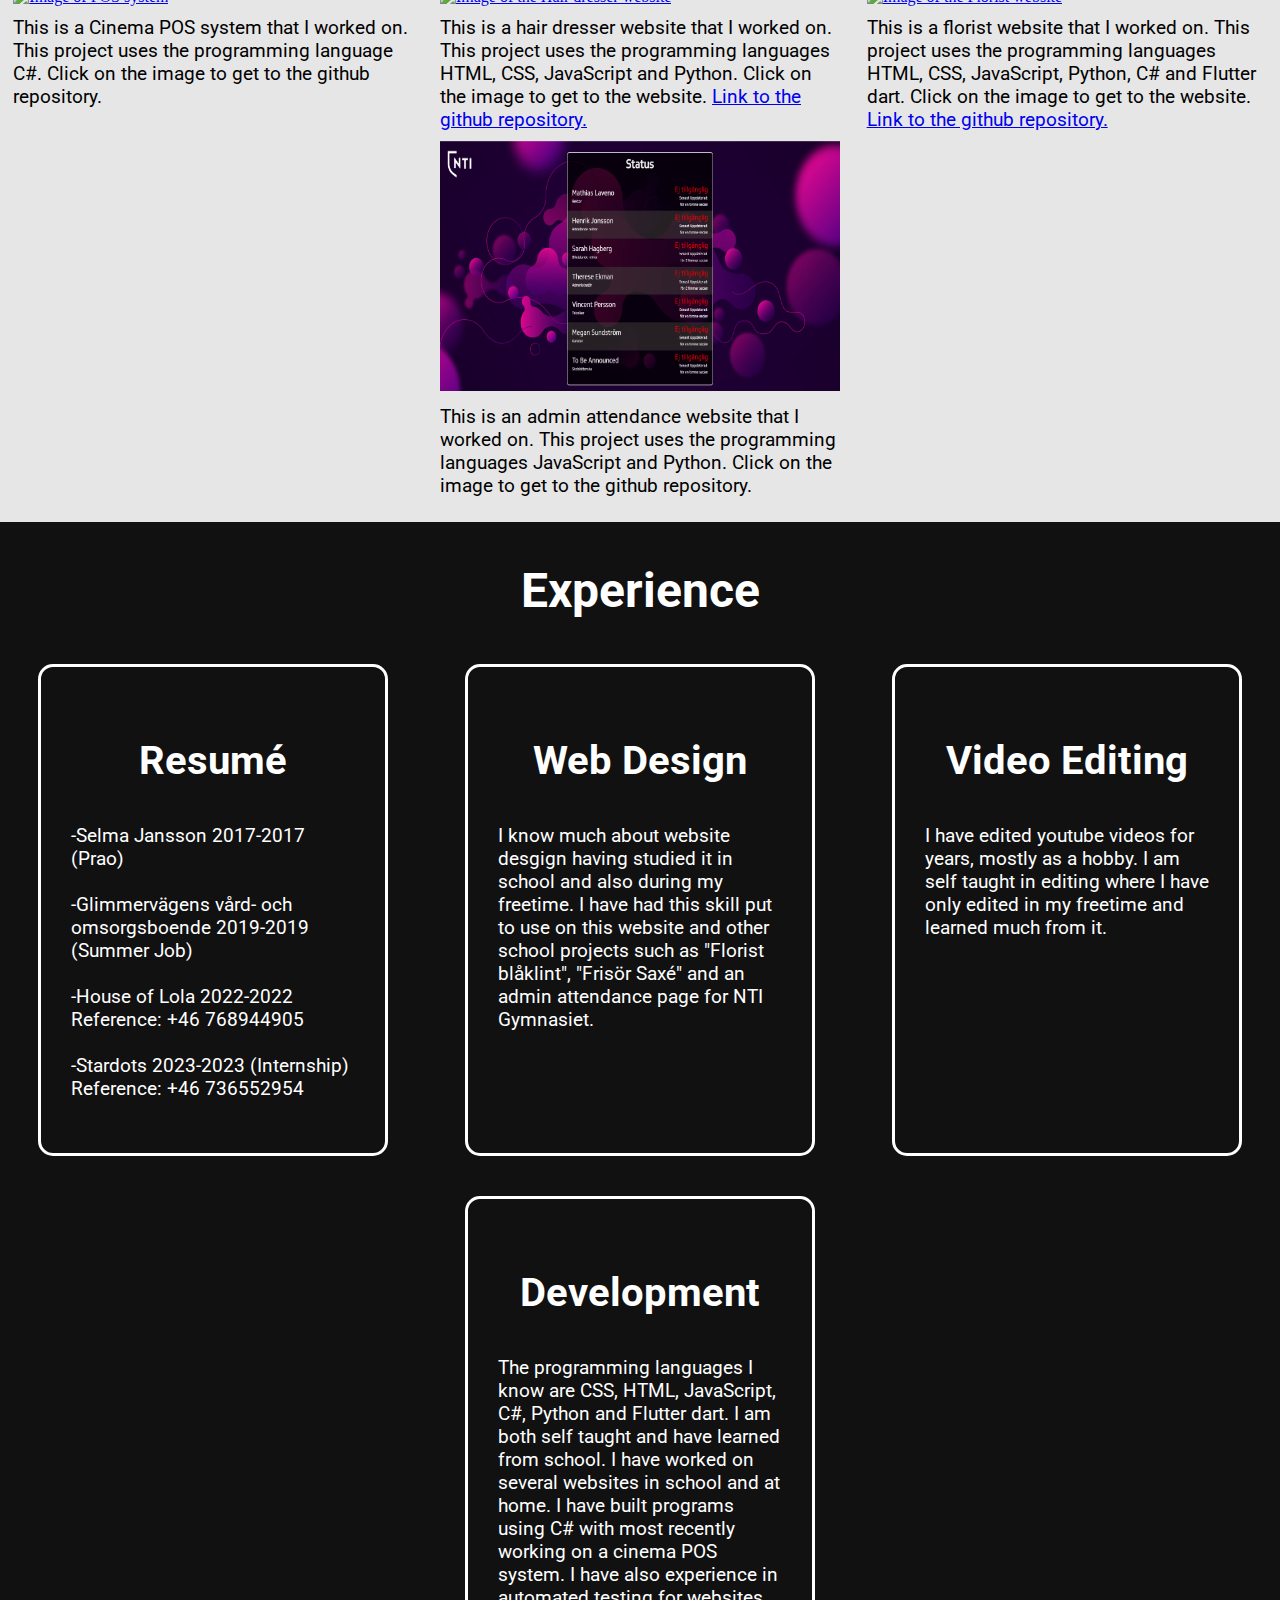
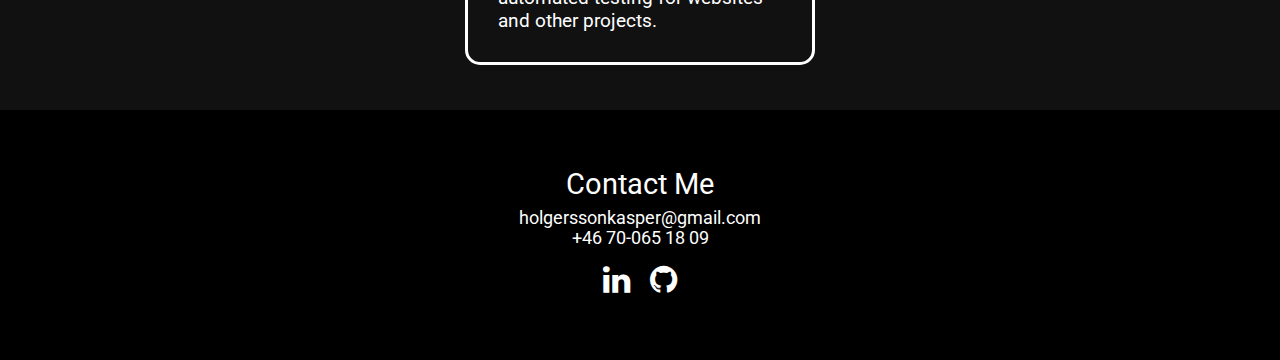
==== commit 75e89012: "Updated website after recent internship" ====
--- a/index.html
+++ b/index.html
@@ -79,7 +79,7 @@
                 <div>
                     <a href="https://ntig-uppsala.github.io/florist-blaklinten/" target="_blank"><img src="assets/images/florist.png" alt="Image of the Florist website"></a>
                     <p>This is a florist website that I worked on. This project uses the 
-                       programming languages HTML, CSS, JavaScript and Python. Click on the image to get to the website.
+                       programming languages HTML, CSS, JavaScript, Python, C# and Flutter dart. Click on the image to get to the website.
                        <a href="https://github.com/Kasper-coder/florist-blaklinten" target="_blank">Link to the github repository.</a>
                     </p>
                 </div>
@@ -100,11 +100,16 @@
                 <div class="box-list">
                     <h1 class="headings-intro">Resumé</h1>
                     <p>
-                        -Selma Jansson 2018-2018<br>
+                        -Selma Jansson 2017-2017 (Prao)<br>
                         <br>
-                        -Glimmervägens vård- och omsorgsboende 2020-2020<br>
+                        -Glimmervägens vård- och omsorgsboende 2019-2019 (Summer Job)<br>
                         <br>
                         -House of Lola 2022-2022<br>
+                        Reference: +46 768944905 <br>
+                        <br>
+                        -Stardots 2023-2023 (Internship)<br>
+                        Reference: +46 736552954<br>
+                        <br>
                     </p>
                 </div>
                 <div class="box">
@@ -120,7 +125,7 @@
                 </div>
                 <div class="box">
                     <h1 class="headings-intro">Development</h1>
-                    <p>The programming languages I know are CSS, HTML, JavaScript, C# and Python. I am both self taught and have learned from school. 
+                    <p>The programming languages I know are CSS, HTML, JavaScript, C#, Python and Flutter dart. I am both self taught and have learned from school. 
                         I have worked on several websites in school and at home. I have built programs using C# with most recently working on a cinema POS system.
                         I have also experience in automated testing for websites and other projects.
                     </p>
--- a/assets/styles/style.css
+++ b/assets/styles/style.css
@@ -44,7 +44,7 @@
 #home {
     display: flex;
     flex-direction: column;
-    height: 840px;
+    height: 700px;
     justify-content: center;
     align-items: center;
     color: white;
@@ -111,7 +111,7 @@
 }
 
 p {
-    font-size: 1.3rem;
+    font-size: 1.2rem;
     font-family: 'Roboto', sans-serif;
 }
 
@@ -181,7 +181,7 @@
 }
 
 #intro p {
-    width: 500px;
+    width: 30vw;
 }
 
 #portfolio {
@@ -235,12 +235,11 @@
     display: flex;
     flex-direction: column;
     width: 350px;
-    height: 450px;
     border: 3px solid white;
     margin: 20px;
     align-items: center;
-    text-align: justify;
-    padding: 20px;
+    text-align: left;
+    padding: 30px;
     border-radius: 15px;
     background: #111111;
     background-size: 100% 200%;
@@ -251,17 +250,17 @@
     display: flex;
     flex-direction: column;
     width: 350px;
-    height: 450px;
     border: 3px solid white;
     margin: 20px;
     align-items: center;
     text-align: left;
-    padding: 20px;
+    padding: 30px;
     border-radius: 15px;
     background: #111111;
     background-size: 100% 200%;
     transition: all 0.8s;
 }
+
 
 footer {
     background-color: black;
@@ -340,12 +339,6 @@
 }
 
 @media screen and (max-width: 1650px) {
-    .gallery iframe {
-        width: 400px;
-        height: 250px;
-        margin-top: 10px;
-    }
-
     .gallery img {
         width: 400px;
         height: 250px;
@@ -373,16 +366,16 @@
     .navbar ul li {
         margin: 5px;
     }
-
-    #intro {
-        flex-direction: column;
-        align-items: center;
-    }
-}
-
-@media screen and (max-width: 300px) {
-    .gallery iframe {
-        width: 200px;
-        height: 100px;
+}
+
+@media screen and (max-width: 310px) {
+    .box {
+        padding: 10px;
+        width: 250px;
+    }
+
+    .box-list {
+        padding: 10px;
+        width: 250px;
     }
 }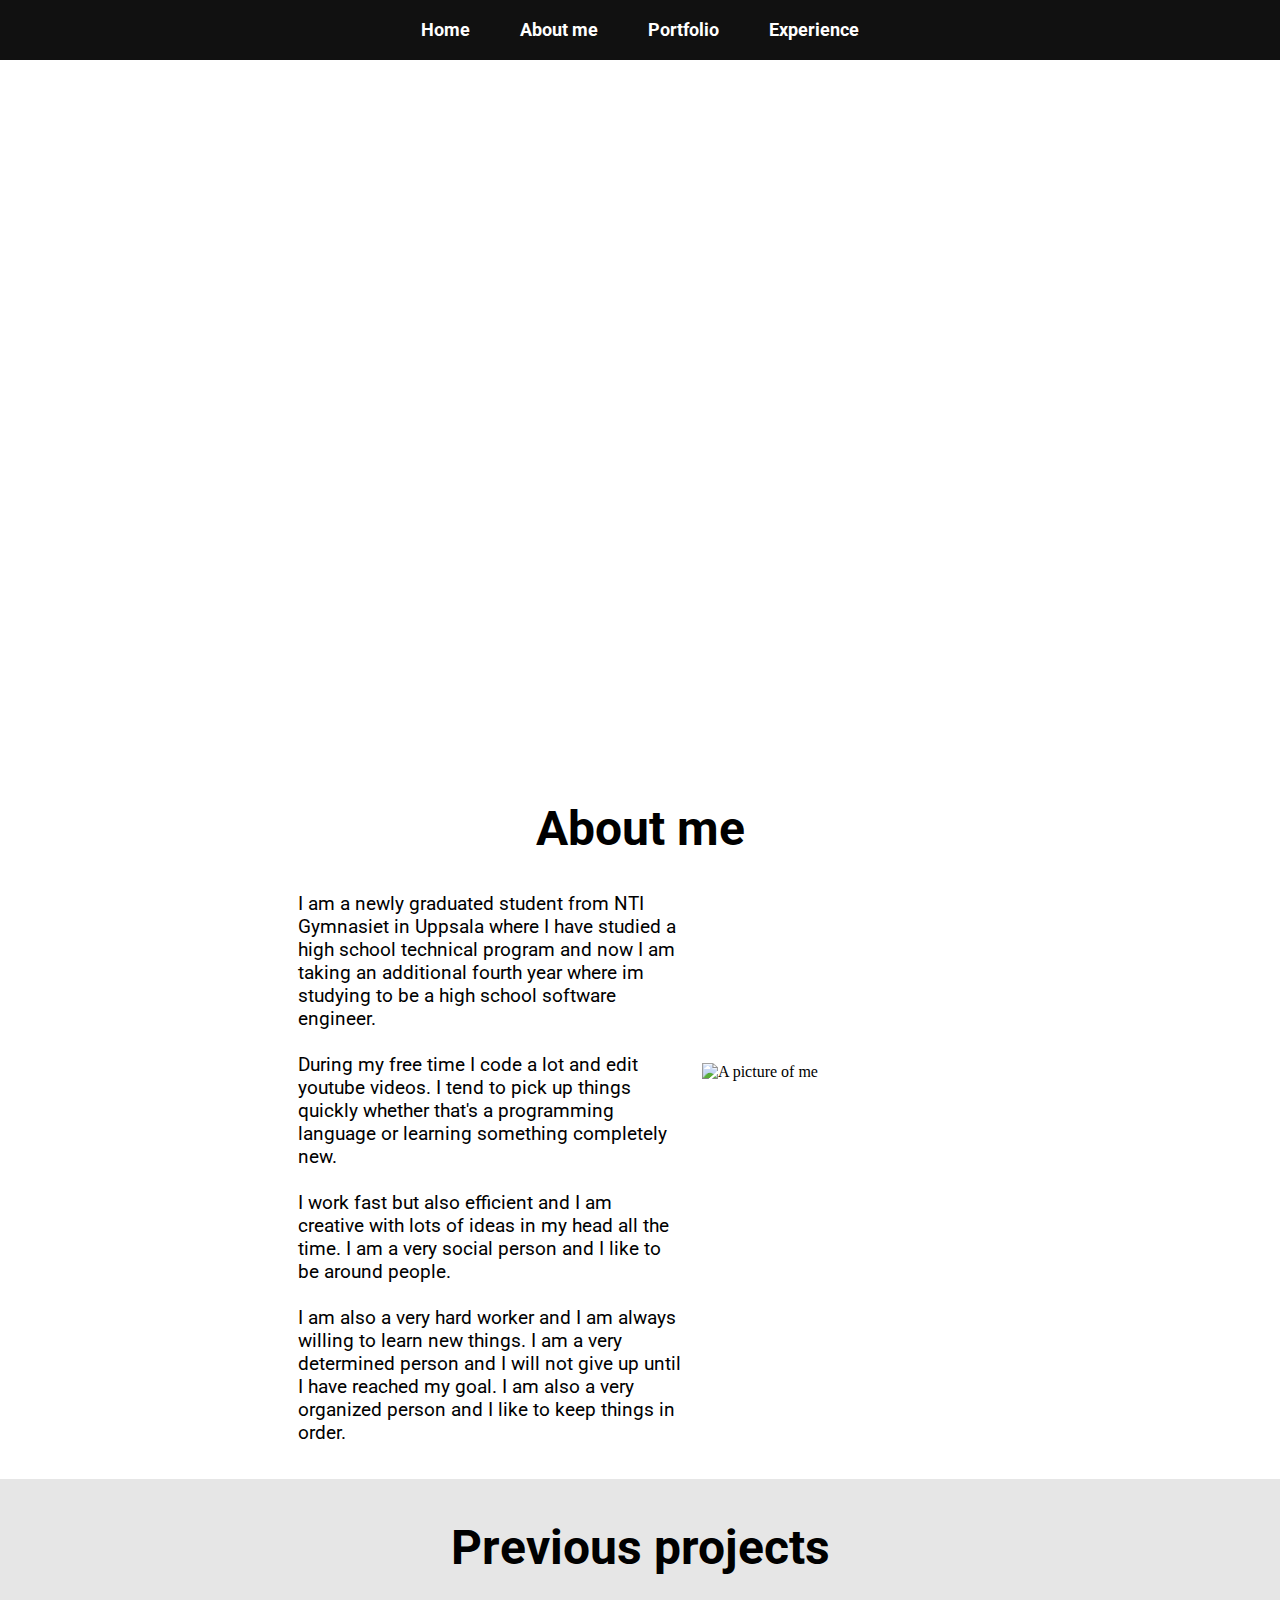
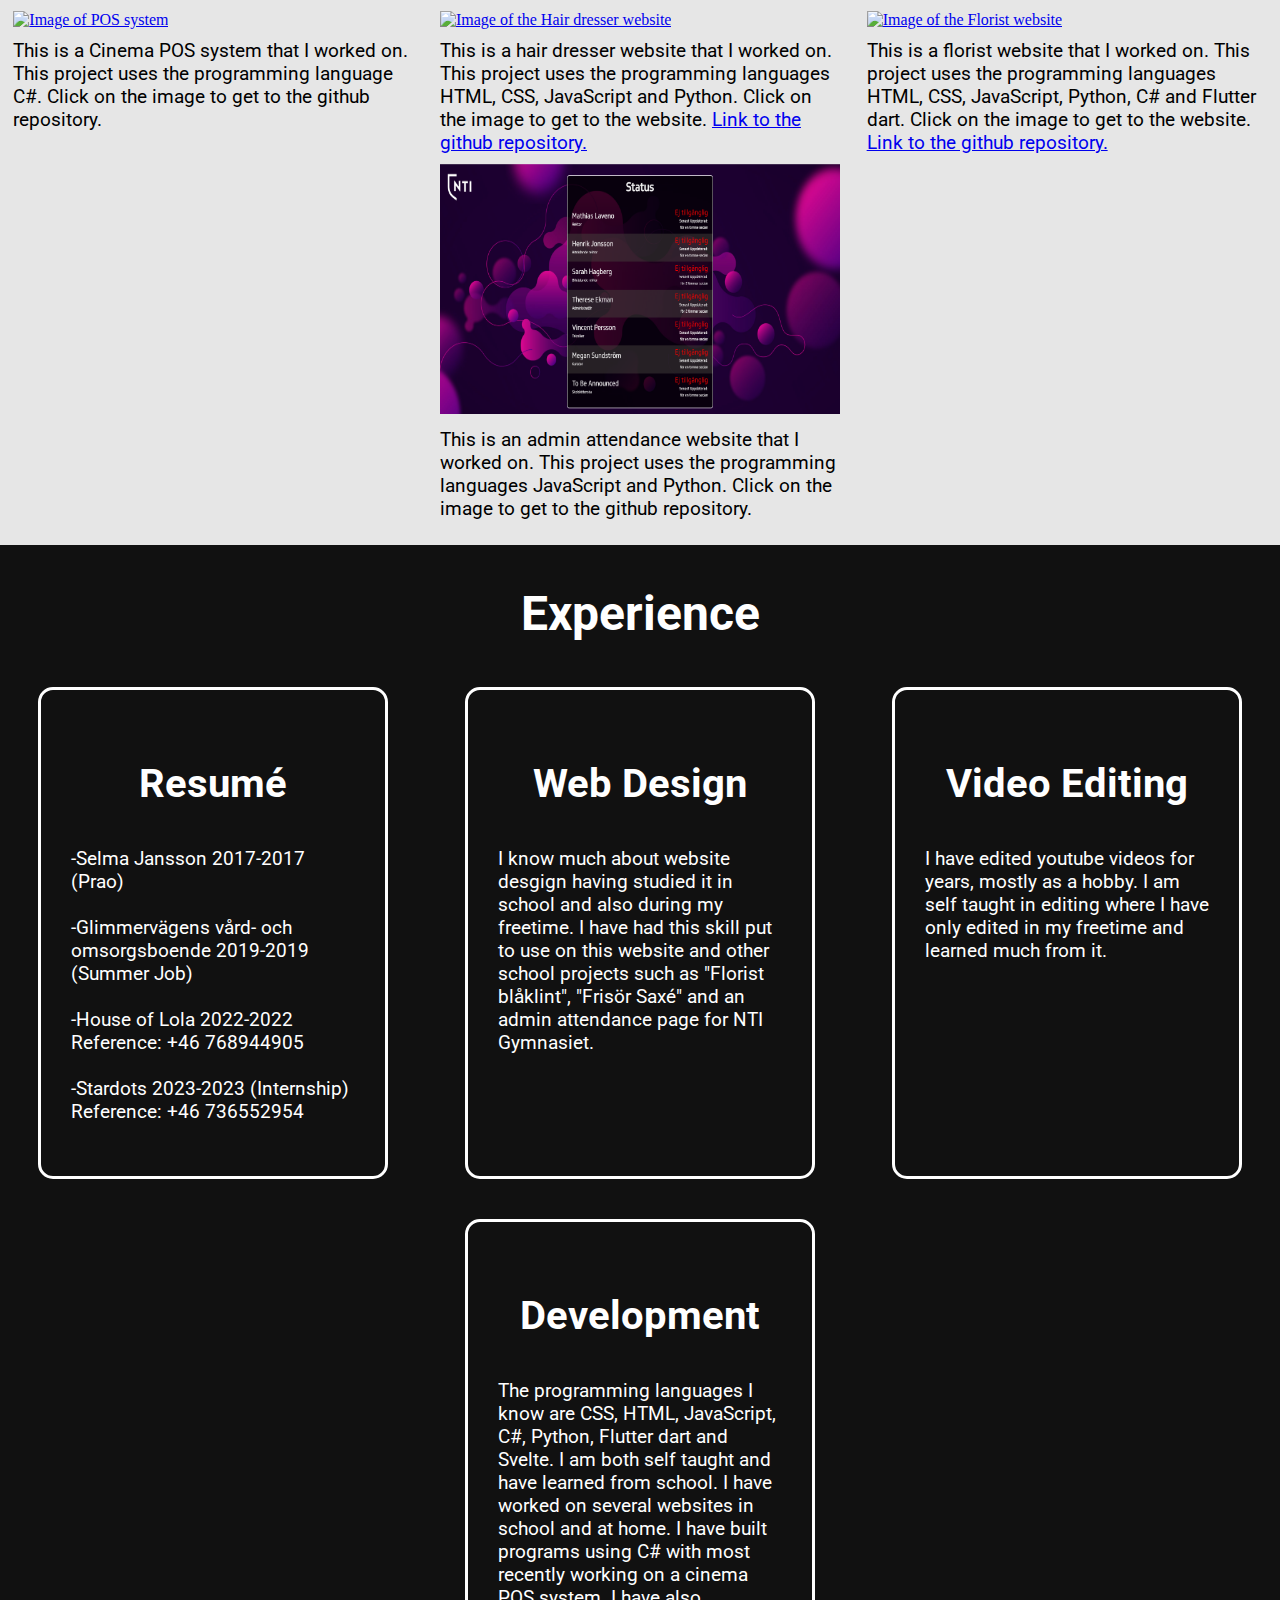
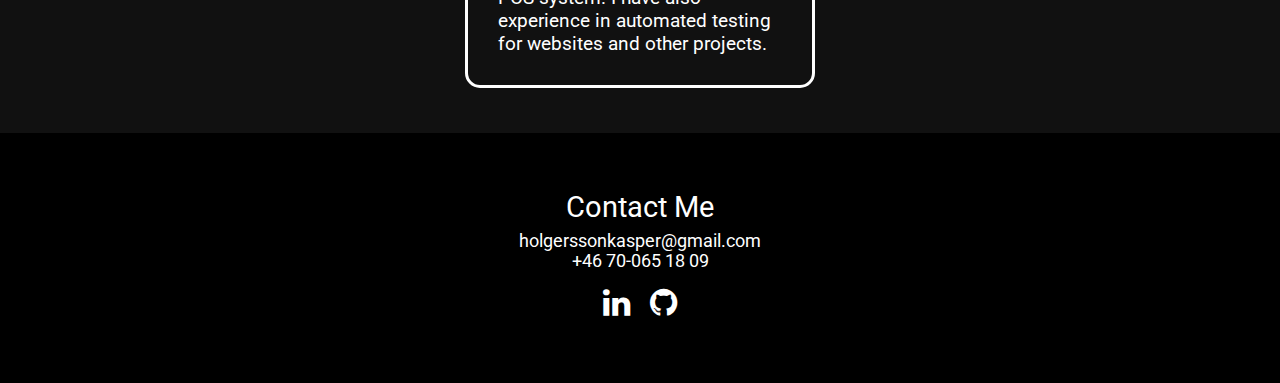
==== commit 561488db: "Updated some text that was outdated" ====
--- a/index.html
+++ b/index.html
@@ -38,7 +38,7 @@
         <h1 class="headings-white">About me</h1>
         <div id="page-about">
             <div id="intro">
-                <p>I am a student at NTI Gymnasiet in Uppsala where I have studied
+                <p>I am a newly graduated student from NTI Gymnasiet in Uppsala where I have studied
                    a high school technical program and now I am taking an additional 
                    fourth year where im studying to be a high school software engineer.<br>
                    <br>
@@ -125,7 +125,7 @@
                 </div>
                 <div class="box">
                     <h1 class="headings-intro">Development</h1>
-                    <p>The programming languages I know are CSS, HTML, JavaScript, C#, Python and Flutter dart. I am both self taught and have learned from school. 
+                    <p>The programming languages I know are CSS, HTML, JavaScript, C#, Python, Flutter dart and Svelte. I am both self taught and have learned from school. 
                         I have worked on several websites in school and at home. I have built programs using C# with most recently working on a cinema POS system.
                         I have also experience in automated testing for websites and other projects.
                     </p>
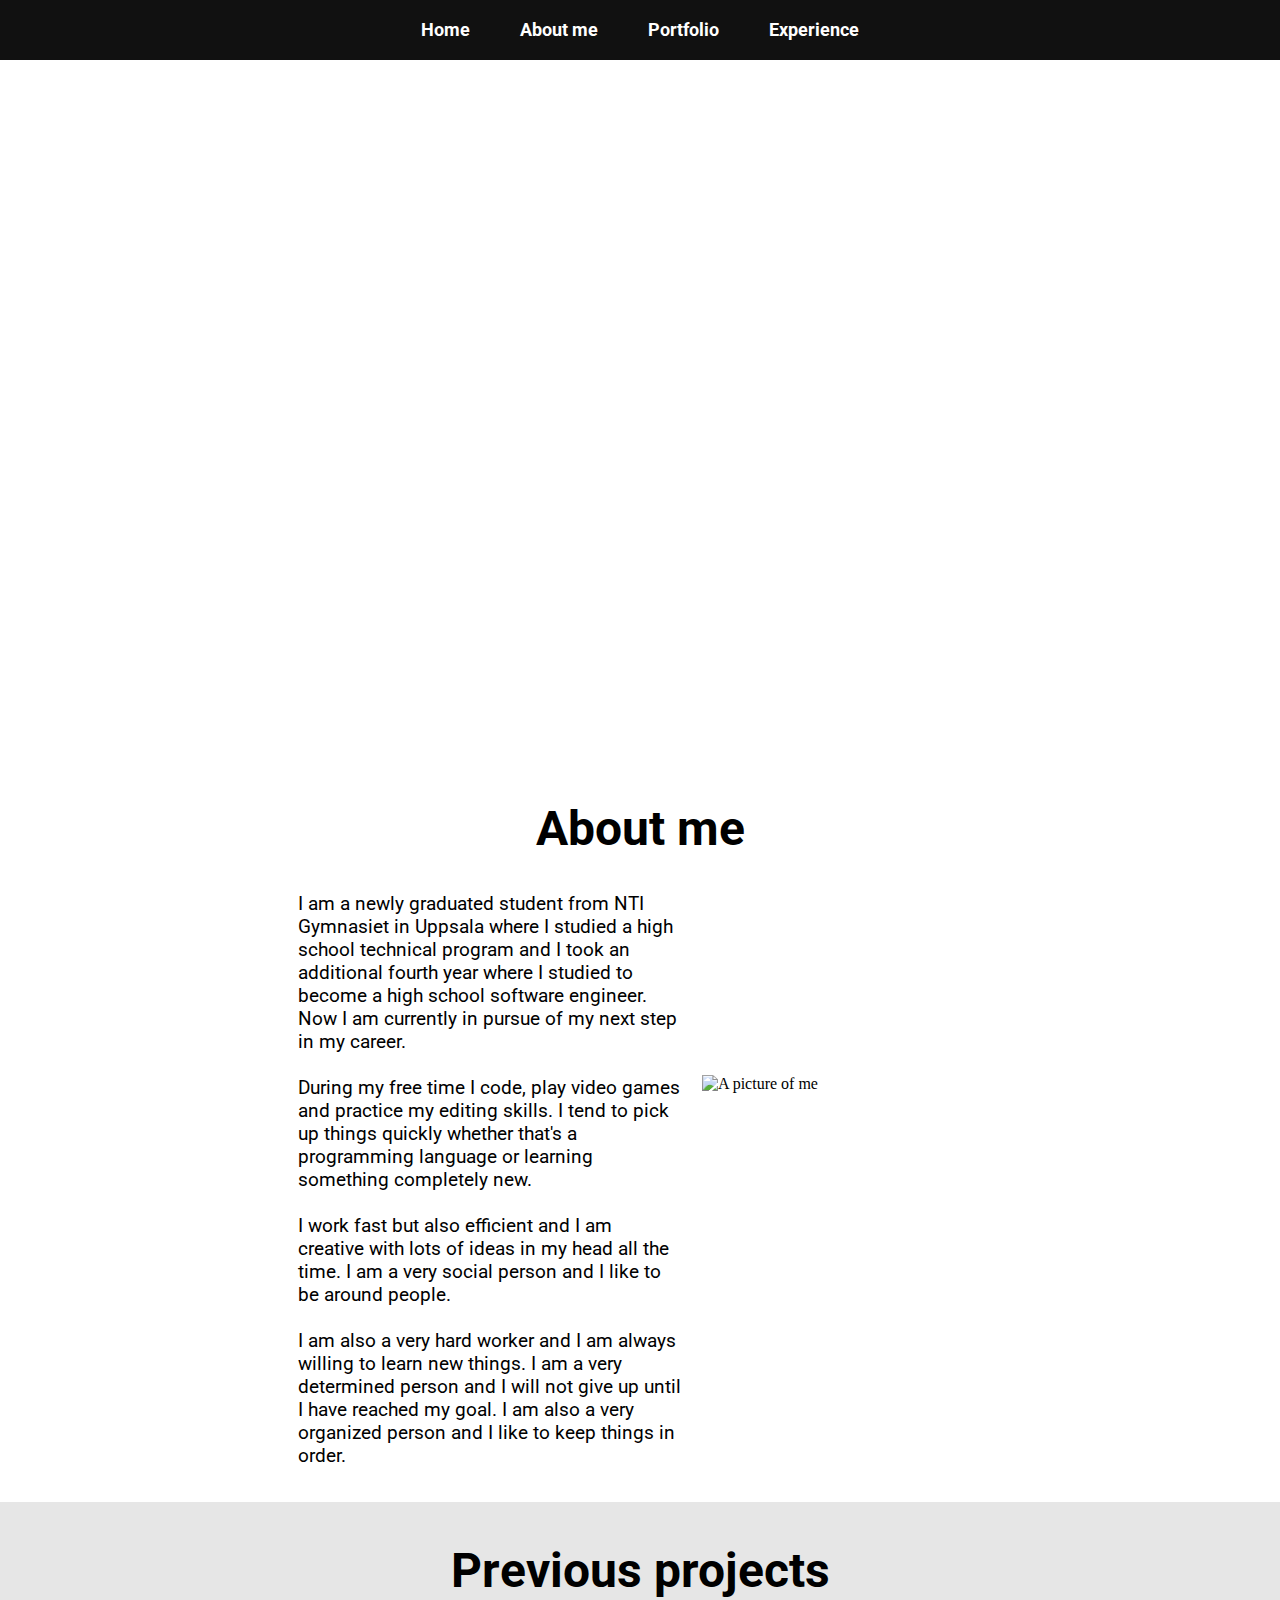
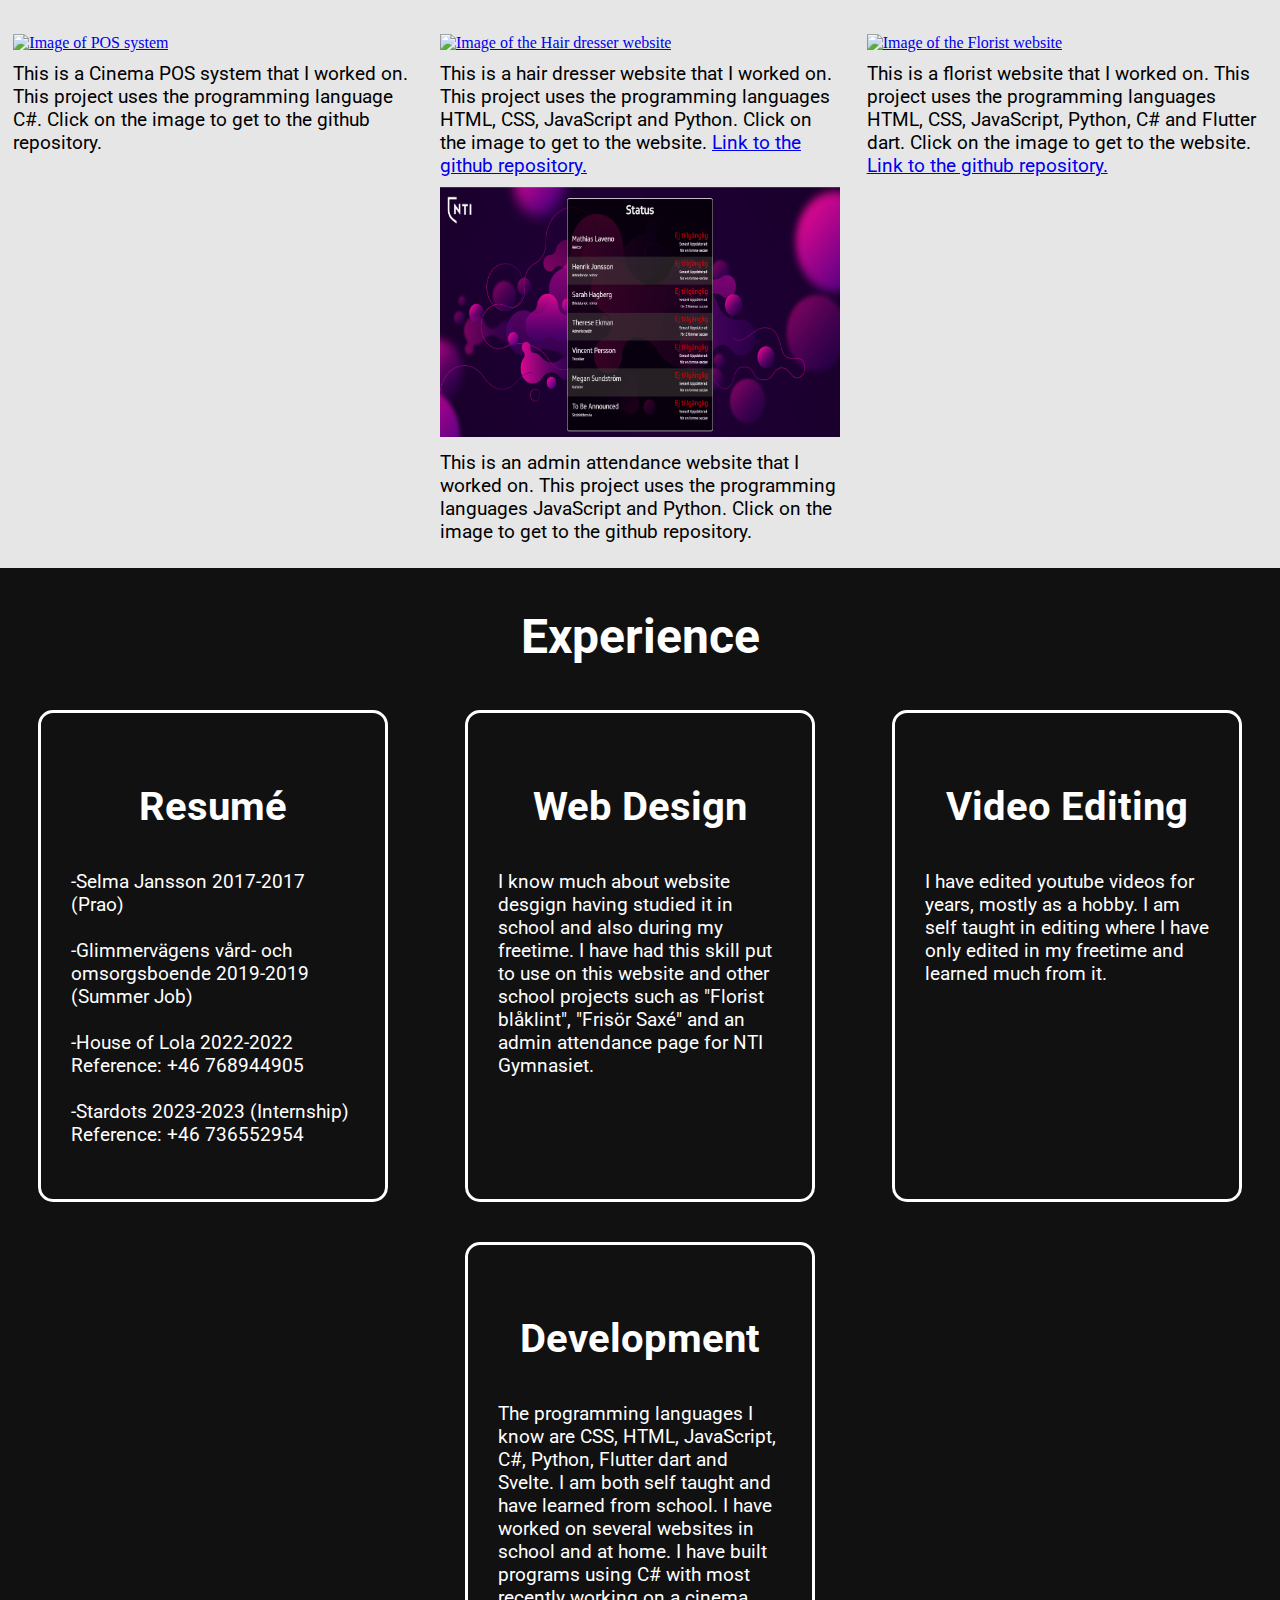
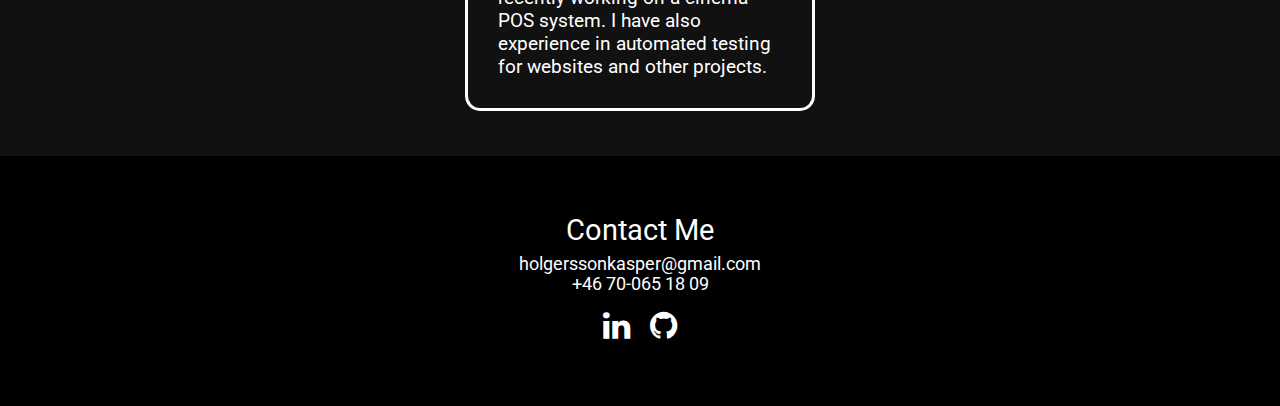
==== commit f04a6a05: "Updated Intro text" ====
--- a/index.html
+++ b/index.html
@@ -38,11 +38,12 @@
         <h1 class="headings-white">About me</h1>
         <div id="page-about">
             <div id="intro">
-                <p>I am a newly graduated student from NTI Gymnasiet in Uppsala where I have studied
-                   a high school technical program and now I am taking an additional 
-                   fourth year where im studying to be a high school software engineer.<br>
+                <p>I am a newly graduated student from NTI Gymnasiet in Uppsala where I studied
+                   a high school technical program and I took an additional 
+                   fourth year where I studied to become a high school software engineer.
+                   Now I am currently in pursue of my next step in my career.<br>
                    <br>
-                   During my free time I code a lot and edit youtube videos. I tend to
+                   During my free time I code, play video games and practice my editing skills. I tend to
                    pick up things quickly whether that's a programming language or learning
                    something completely new.<br>
                    <br>
